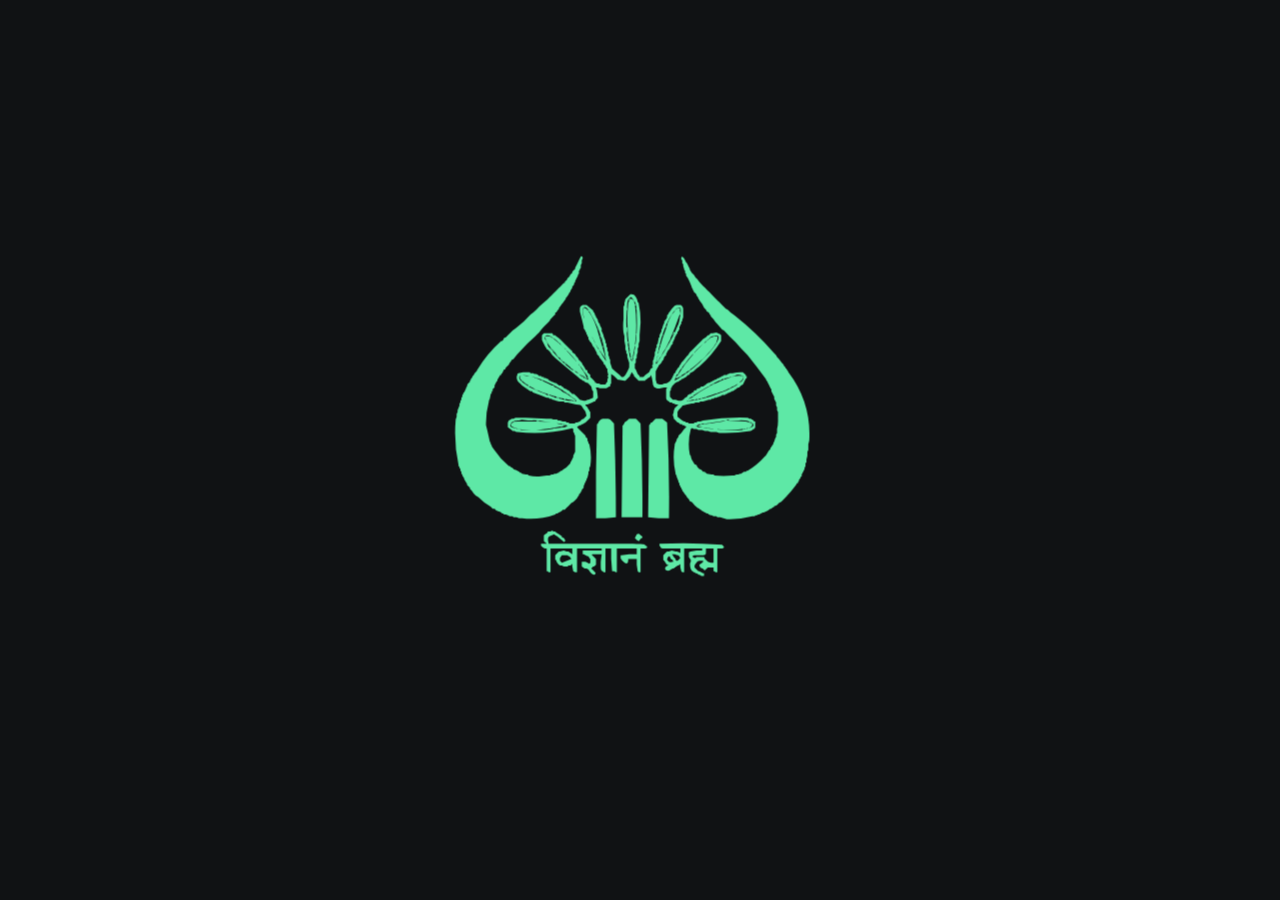
==== index.html @ 56d096f2 "Added Website Code" ====
<!DOCTYPE html>
<html lang="en">
  <head>
    <meta charset="utf-8" />
    <meta
      name="viewport"
      content="width=device-width, initial-scale=1, minimal-ui"
    />
    <meta
      name="description"
      content="Titiksha 2023, J&K's Biggest Technology and Science event in SMVDU Katra."
    />
    <meta
      name="keywords"
      content="titiksha, Titiksha, smvdu, techfest jammu, techfest smvdu"
    />

    <meta property="og:site_name" content="Titiksha 2023" />
    <meta
      property="og:image"
      content="https://titiksha.tech/files/images/titiksha_home.png"
    />
    <meta property="og:url" content="https://titiksha.tech/" />
    <meta
      property="og:title"
      content="Titiksha 2023 | SMVDU Katra Technology and Science Fest"
    />
    <meta property="og:type" content="Titiksha event" />
    <meta
      property="og:description"
      content="Titiksha 2023, J&K's Biggest Technology and Science event in SMVDU Katra."
    />

    <meta name="theme-color" content="#101214" />
    <link rel="shortcut icon" href="files/images/favicon.ico" />
    <link rel="icon" type="image/png" href="files/images/favicon-android.png" />
    <link
      rel="apple-touch-icon"
      sizes="180x180"
      href="files/images/favicon-apple.png"
    />

    <title>Titiksha 2023 | SMVDU Katra Technology Fest</title>
    <link
      rel="preload"
      href="files/fonts/norwester.woff"
      as="font"
      type="font/woff"
      crossorigin
    />
    <link
      rel="preload"
      href="files/fonts/montserrat.woff"
      as="font"
      type="font/woff"
      crossorigin
    />
    <link rel="stylesheet" href="files/css/index.css" />
  </head>

  <body>
    <div class="lines">
      <div class="line"></div>
      <div class="line"></div>
      <div class="line"></div>
    </div>
    <svg
      id="clip-paths"
      width="0"
      height="0"
      version="1.1"
      xmlns="http://www.w3.org/2000/svg"
      xmlns:xlink="http://www.w3.org/1999/xlink"
    >
      <g></g>
    </svg>
    <div id="page">
      <header>
        <div id="header-content">
          <div id="header-logo">
            <svg
              id="logo"
              xmlns="http://www.w3.org/2000/svg"
              width="120"
              height="110"
              viewBox="0 0 110 110"
            >
              <path
                d="M116.334,46.7723c5.8-5.6,11.5-11.3,17.3-16.9-14.3,0-28.6-.2-42.9,0-3.2,0-6.4.2-9.6.1a12.8363,12.8363,0,0,0-8.7,2.6,12.0112,12.0112,0,0,0-4.2,8.4,11.39,11.39,0,0,0,3.9,9.3,13.3058,13.3058,0,0,0,4.5,2.5,19.7831,19.7831,0,0,0,5.4.5h25.8a3.6727,3.6727,0,0,0,1.8-.1,5.8449,5.8449,0,0,0,1.4-1.3c.6-.6,1.2-1.1,1.7-1.7A38.9613,38.9613,0,0,0,116.334,46.7723Zm51.5-16.3a12.25,12.25,0,0,0-1.9.2,10.6792,10.6792,0,0,1,2.5-.3h-29a13.1042,13.1042,0,0,0-2.8,0c-.7.1-1.1.7-1.5,1.2-.6.7-1.3,1.3-2,2-3,2.9-6,5.9-9,8.9s-6.1,6-9.2,9.1a12.6062,12.6062,0,0,0-2,2,4.8688,4.8688,0,0,0-.2,2.1v60.7a2.7686,2.7686,0,0,1,.1-.9,16.32,16.32,0,0,0,.3,4.4,10.1632,10.1632,0,0,0,1.6,3.7,12.27,12.27,0,0,0,5.9,4.9,11.6015,11.6015,0,0,0,13.7-4.7,13.6867,13.6867,0,0,0,1.8-9.3,13.5523,13.5523,0,0,1,.2,2v-61.6c0-.8-.1-1,.8-1,2,.1,4,.1,6,.1h21.5a18.6631,18.6631,0,0,0,6.7-.5,12.206,12.206,0,0,0,7.2-6.7C181.634,38.9723,175.934,30.4723,167.834,30.4723Z"
                transform="translate(-67.7152 -29.2835)"
                fill="white"
                fill-rule="evenodd"
              />
            </svg>
          </div>
          <h1>
            Titiksha 2023 <br /><span style="font-size: medium"
              >SMVDU Katra Technology Fest</span
            >
          </h1>

          <div id="contact">
            <a
              title="Titiksha Facebook"
              href="https://www.facebook.com/1560654100822825"
              aria-label="Facebook"
              id="facebook"
              ><svg viewBox="0 0 9.3 18" xmlns="http://www.w3.org/2000/svg">
                <path
                  d="M2.1,9.9v8H6v-8h2.7l0.6-3.3H6V4.2c0-0.4,0.3-0.7,0.7-0.8c0,0,0,0,0.1,0h1.9V0H5.1c-1.6,0.2-2.9,1.5-3,3.1v3.4
              H0v3.4L2.1,9.9z"
                  fill="white"
                /></svg
            ></a>

            <a
              title="Titiksha Twitter"
              href="https://twitter.com/titiksha_SMVDU"
              aria-label="Twitter"
              id="twitter"
              ><svg viewBox="0 0 42 36" xmlns="http://www.w3.org/2000/svg">
                <path
                  d="M40.885 5.917a16.098 16.098 0 0 1-4.7 1.315 8.35 8.35 0 0 0 3.598-4.62 16.18 16.18 0 0 1-5.196 2.026A8.094 8.094 0 0 0 28.614 2c-4.52 0-8.183 3.74-8.183 8.353 0 .655.073 1.293.213 1.904-6.8-.348-12.83-3.674-16.866-8.728a8.447 8.447 0 0 0-1.108 4.2 8.397 8.397 0 0 0 3.64 6.952 8.024 8.024 0 0 1-3.707-1.045v.105c0 4.047 2.82 7.423 6.563 8.19a8.035 8.035 0 0 1-3.695.144c1.042 3.32 4.064 5.734 7.645 5.8A16.206 16.206 0 0 1 1 31.337a22.818 22.818 0 0 0 12.544 3.754c15.05 0 23.282-12.73 23.282-23.768 0-.362-.008-.723-.024-1.08a16.82 16.82 0 0 0 4.083-4.325z"
                /></svg
            ></a>

            <a
              title="Titiksha Instagram"
              href="https://www.instagram.com/titiksha_smvdu/
            "
              aria-label="Instagram"
              id="instagram"
              ><svg viewBox="0 0 18 18" xmlns="http://www.w3.org/2000/svg">
                <path
                  d="M14.4,9c0,3-2.4,5.4-5.4,5.4S3.6,12,3.6,9c0-0.4,0-0.7,0.1-1H0v7.2C0,16.7,1.3,18,2.8,18c0,0,0,0,0,0h12.4
              c1.6,0,2.8-1.3,2.8-2.8V7.9h-3.7C14.4,8.3,14.4,8.6,14.4,9z M15.2,0H2.8C1.3,0,0,1.2,0,2.8c0,0,0,0,0,0v3h4.6c1.7-2.5,5.1-3,7.6-1.3
              c0.5,0.4,0.9,0.8,1.3,1.3H18v-3C18,1.3,16.7,0,15.2,0C15.2,0,15.2,0,15.2,0z M16.6,3.5c0,0.3-0.2,0.5-0.5,0.5h-1.5
              C14.3,4,14,3.7,14,3.5V2c0-0.3,0.2-0.5,0.5-0.5h1.5c0.3,0,0.5,0.2,0.5,0.5L16.6,3.5z M12.3,9c0-1.8-1.5-3.3-3.3-3.3S5.6,7.2,5.7,9
              c0,1.8,1.5,3.3,3.3,3.3C10.8,12.3,12.3,10.8,12.3,9C12.3,9,12.3,9,12.3,9z"
                /></svg
            ></a>

            <a
              title="Mail Titiksha"
              href="mailto:titiksha@smvdu.ac.in"
              aria-label="email"
              id="email"
              ><svg viewBox="0 0 42 36" xmlns="http://www.w3.org/2000/svg">
                <path
                  d="M3.025 5.255A1.99 1.99 0 0 1 4.003 5h33.994c.354 0 .688.093.977.256L21 18.5 3.025 5.255zm-1.002 1.45c-.015.098-.023.2-.023.302V18.28v-5.636 17.35C2 31.1 2.902 32 4.003 32h33.994A2.005 2.005 0 0 0 40 29.993v-17.35 5.638V7.008c0-.103-.008-.204-.023-.303L21 20.687 2.023 6.704z"
                /></svg
            ></a>
          </div>
        </div>
      </header>
      <div id="content">
        <section id="articles">
          <h2><a title="Events Page" href="event.html">Events</a></h2>
          <br />
          <h2><a title="Team Titiksha" href="team.html">Team</a></h2>
          <br />
          <h2><a title="About Titiksha" href="about.html">About</a></h2>
          <br />
          <h2>
            <a title="Titiksha Gallery Page" href="gallery.html"
              >Gallery</a>
          </h2>
          <br>
          <h2>
            <a title="Contact Team Titiksha" href="contact.html">Contact</a>
          </h2>
          <br />
        </section>
      </div>
    </div>
    <div class="footer">
      <a
        title="SMVDU"
        style="position: absolute; bottom: 4vh; right: 1.7vw"
        aria-label="smvdu"
        href="https://www.smvdu.ac.in"
        ><svg
          width="130"
          height="115"
          viewBox="0 0 373.7947 337.3923"
          xmlns="http://www.w3.org/2000/svg"
        >
          <path
            d="M298,316a514.9894,514.9894,0,0,0-66-1v2l1,1c0,2,2,2,12,2h9v5l-1-1h-1l-1-1h-2l-4-1-3,1h-2l-1,1-1,1-1,1-1,1v5l1,1,2,3,1,1h1v1l-2,1-1,1v2q3,3,6,0l2-1h1l1-1h1v-1h1l1-1h1l1-1c1-1,1,0,1,3l1,4,1,1h2V320h19v2h-6l-6,1-2,1v5l2,3v2c-2,2,0,10,2,10l1,1h1l1,1h1l3,2h1l1,1h3v-3h-1l-4-2h-1l-1-1-3-3v-2l1-2,1-1c1-2,3-2,5-2h2v1l-1,1-3,2a4.3016,4.3016,0,0,0,4,4v1h1v1h1l3-3h6v4h1l1,1h2V320h3q6,0,3-3Zm-52,18c-3,1-5,0-5-1l-1-1c0-3,3-5,3-3l1,2,2,1v1l1,1Zm6-2-1,1h-1l-1-1v-1l-1-1-1-1-1-2-1-1h3l3,1h1l2,3Zm37-4v7h-3l-3-1-1-1-2-2-1-2h-8l-1,1h-1l-2-1c0-2,0-2,7-2s7,0,7-4v-3h8ZM175,288H165V240l1-51,1-1,1-2,1-1,1-1,2-1h6l2,1,1,1,2,2,1,1q2.0637,49.4728,2,99Zm38,21-2,2c0,2-1,1-3,0l-2-2,1-2,1-2c2-1,2-1,4,1C214,307,215,309,213,309Zm29-21H231l-11-1,1-94v-3l1-1,1-2h1l2-2,1-1,1-1h7l5,4q2.7282,49.95,2,100ZM212,188q2.3176,49.4646,2,99H192l1-94v-3h1v-1l1-1v-1l3-2,1-1,1-1h7l1,1,3,3Zm5,129c0-2,1-2-51-2H115v-1c-1-3-1-6,1-7l5-2,1,1,2,1,6,5,1,1c2,0,2-2,0-4l-2-1v-1l-3-2-3-2-1-1h-2l-1-1-2,1h-3v1l-4,3v6l1,1,1,1,1,1h-6v2l2,2,2,1h2v24h1l1,1h2V320h23v6l-3-2-1-1h-2l-3-1-4,1h-1l-1,1-2,2-1,1v5h1c0,2,3,6,5,6h1l2,1h4l1-1h2l1-1,1-1v3l1,5,2,1h2V320h26v2H151v4h1l2,1,2,1h1l1,2,1,1v4l-1,1-2-1-2-1h-4v5l3,2h2l2,1,2,3c3,3,4,3,5,2s1-1-2-4l-2-2,1-1,1-1h1l2-2v-6l-4-4c-1-1-1-1,4-1h6l-1,8c0,9,0,9,2,10l1,1h2V320h6v11l1,13h2l2,1h1V320h21v6h-8l-8,1h-1v4h1v1l2,2c3,3,5,2,5-2v-1h9v6l1,7,1,1h2V320h3q6,0,3-3Zm-88,18-1-1-1-1v-3l2-3h6l1,1h1l2,3ZM368,134l-1-2-1-1v-1h-1v-1l-1-1-1-1v-1l-2-2-3-4-2-2-1-2-2-2a314.9947,314.9947,0,0,0-42-40l-4-3-3-3-2-1-4-4-2-2-1-1-1-1q-4.1776-3.8182-8-8a19.9983,19.9983,0,0,0-3-3l-1-1-2-2-2-2-1-1-1-1a24.0025,24.0025,0,0,1-4-5l-2-2a33.0077,33.0077,0,0,0-2-3l-1-1-1-1-2-3V25l-3-6-1-1-2-4-2-2-1,1v2l1,1v3l1,1v2l1,3v1l1,1v2l1,1v2l2,3q2.2,4.4082,4,9v1l1,1v1l1,1v1l1,1,1,1,1,1v1l1,1,1,2v1h1v1l3,4,2,4,1,1,1,1,1,2,2,1,1,2,1,1v1l2,2,1,1,2,3,2,2,5,6,2,1a167.0382,167.0382,0,0,0,12,12q6.2332,7.243,13,14,9.8718,12.213,19,25l1,2,1,1v1l1,1v1l1,1v1l1,1v1l1,1v2l2,4,1,2v2l1,2,1,2v3l1,2v3l1,2v8a34.997,34.997,0,0,1-1,10v4l-1,2v2l-1,2-1,3-1,2v1l-1,1-1,2-1,1v1l-2,2-1,2-2,3-1,1a73.9989,73.9989,0,0,1-18,15h-1l-1,1h-2l-3,2h-1l-2,1h-2l-2,1h-2a88.9956,88.9956,0,0,1-19,0l-1-1h-2l-5-1-1-1h-1v-1h-2l-2-2-2-1-1-1-1-1-1-2-2-1-3-5-1-3v-1l-1-1a60,60,0,0,1,1-27l1-1h1l1,1h3l2,1h4l3,1h3l3,1h6l3,1a163.9951,163.9951,0,0,0,33-2l2-1,1-1h1l1-2v-6h-1l-1-1-1-1h-1v-1h-2l-2-1a239.9954,239.9954,0,0,0-47,3l-3,1h-3l-1,1h-2l-1,1h-5l-1-1h-2l-1-1h-1l-2-1-5-4v-5l1-2,1-1,1-1,2-2v-1h1l4-1,5-1h2l2-1h4l1-1h3l6-2h2l1-1h2l1-1h2l2-1h1l1-1h1l1-1h3l1-1h1l1-1h1l1-1h1l1-1h1l2-1,1-1h1v-1h1l1-1h1l2-2,2-1,3-6,1-1v-2h-1v-1l-1-1-1-1-1-1a33.9978,33.9978,0,0,0-11,1h-3l-1,1h-1l-1,1h-3l-1,1h-1l-1,1h-1l-1,1h-1l-3,2h-1l-1,1h-1l-1,1h-1l-1,1h-2v1h-1l-1,1-3,2h-2l-1,1-1,1h-1l-2,1v1h-2l-1,1v1h-1l-1,1-1,1h-1l-2,1-1,2-2,1-2,2-2,1h-3l-3-1h-3l-1-1-1-1-1-1v-6l1-1v-2l1-1v-1l1-1,1-1,1-1,1-1,2-1h1l1-1,2-1,1-1h1l1-1,2-1,1-1,1-1h1l1-1v-1l2-1,2-1,1-1,1-1,1-1,3-2a126.9986,126.9986,0,0,0,23-27V95l-1-1-4-2-4,1h-2l-1,1-1,1h-1l-1,1-1,1-3,2-2,2-4,4-6,6-2,2-2,3-1,1-4,5-1,1-1,1a10.0013,10.0013,0,0,1-1,2l-1,1v1l-1,1-1,1-1,2-1,1v1l-1,1-1,1v1l-1,1v1l-1,1v1l-1,1c-1,2-4,4-6,4h-1l-2,1h-3l-3-1v-1l-1-3v-9l1-2,1-2,1-1v-1l1-1,1-1,1-1,1-2,1-1,1-3,1-1,1-1v-1l1-2,1-2,1-1,1-1v-1l1-1v-1l1-1,1-1v-2l1-1v-1l1-1V98l2-4,1-1V91h1V90l1-1V86l1-1V84l1-1V81l1-1V79l1-3V67c0-2-2-4-3-4h-4l-2,1-1,1-1,1-1,1-2,3-1,1-1,2-1,1v2l-1,2-1,1v1h-1v2l-1,2-1,3v1l-1,1v2l-1,2-1,2v2l-1,1v1l-1,5-1,1v3l-1,1v2l-1,2v3l-1,3v1l-1,2v4l-1,1,1,2-2,1-1,2-1,2-4,3-1,1-1,1h-4v-1l-1-1-1-1-2-5-1-1v-5l1-1v-4l1-1v-3l1-3v-4l1-2v-3l1-3V95l1-13a95.9971,95.9971,0,0,0-2-21l-1-1c0-3-3-8-5-8h-1l-1-1v1h-1l-4,4-1,1q-.4173,2.02-1,4v2l-1,2V78a60.9993,60.9993,0,0,0,0,14l1,4v5l1,5v4l1,2v2l1,1v3l2,6v5a54.0064,54.0064,0,0,1-4,8l-1,1-1,1h-2l-1-1-1-1q-4.0807-3.4066-8-7l-2-6v-3l-1-2v-1l-1-2v-3l-1-2v-3l-1-1v-3l-1-1v-2l-2-5V95l-1-2V92l-1-1V88l-1-2-1-2V83l-1-1-1-2V79l-1-2-1-1V75l-1-1V73l-1-2-1-1V69l-1-1-5-4-1-1h-4c-2,1-3,2-3,4v3q2.1105,7.9719,4,16v2l1,1,1,2,1,2v1l1,1v1l1,1v2l2,3,1,1q.93,2.0343,2,4l1,1,1,2,1,2,1,2v1l2,2,1,2,1,1,3,4v1l1,1,1,1v1l1,1v1h1v3l1,4-1,1,1,1-1,3v2l-1,1-1,2h-5l-2-1h-2l-1-1h-1v-1l-3-3-2-2v-2l-1-1-1-1-1-1v-2h-1l-1-1-1-2-2-3-1-2-2-2-1-1-1-2-1-1-1-1-1-2-3-2v-1l-2-2q-5.1131-4.8856-10-10a21.9956,21.9956,0,0,0-5-4l-1-1h-2l-1-2h-9l-1,1-1,1v5l1,2,2,4,1,2,1,1v1h1l1,1,1,1,3,4,2,2,1,1q11.8741,10.15,24,20l2,2,2,1,1,1h1l1,1,2,1h1l1,1,3,3,1,4,1,1v7l-5,2h-1l-2,1h-2l-4-1-2-2-1-1-2-2-1-1h-2l-1-1-1-1-1-1-1-1h-1l-1-1-3-1v-1l-2-1-1-1h-2l-1-1h-1v-1l-3-1-2-1h-1l-1-1h-1l-1-1-1-1h-1l-1-1h-2v-1h-2l-1-1h-2l-1-1-2-1h-2l-1-1H96l-1-1H88l-5,1-1,1v1c-1,1-1,5,1,7l1,1,1,1,2,2,3,2,1,1h1v1h1l1,1,2,1h2v1l2,1q6.5651,2.3274,13,5h2l1,1h2l1,1h1l3,1,3,1h5l1,1h3l9,2c4,0,6,1,6,2l2,3,1,1,1,2,1,4-3,3-2,1-1,1-1,1-3,1h-2v1h-6l-1-1h-2l-1-1h-3l-3-1h-2l-1-1h-4l-2-1h-5q-10.9989-.5231-22-1H80l-2,1H76l-1,1-2,1-1,2v5l4,3,1,1h2l2,1h1a163,163,0,0,0,58-4l1,1v3l1,1v1l1,2v17l-2,4v2l-1,1v1l-1,1v1l-1,1v1l-1,1a25.0011,25.0011,0,0,1-7,6l-1,1h-1l-1,1h-1v1h-1l-2,1h-2l-1,1h-2l-2,1h-3l-8,1a36,36,0,0,1-11-1l-1-1H91l-4-1-1-1H85l-1-1-4-2H79l-1-1-1-1-2-1-1-1H73a87.9994,87.9994,0,0,1-16-18l-2-3v-1l-1-1v-1l-1-2q-1.4843-6.5037-3-13l-1-4a86.9985,86.9985,0,0,1,3-25v-1l1-2,1-5,1-1v-2h1v-2l1-1,1-1v-2l2-4,1-1v-1l3-5h1v-1l1-1,2-4h1l1-2,3-3,1-2,1-1,1-2,2-1a67.0121,67.0121,0,0,1,7-8,142.99,142.99,0,0,1,16-16l2-2,2-2q1.8774-2.5956,4-5l2-2,3-3,2-2,1-2,3-3,1-1,1-1V71h1l2-3,1-1V66l1-1,2-3,1-1,2-3,1-1V56l1-1,2-3,1-2,1-1V48l2-3V43h1l1-2V40l1-1V38l1-2,2-4V31l1-1V27l1-1V25l1-1V21l1-2V16l1-2c0-2-1-3-2-2l-2,4-1,2-1,2-1,2-1,2v1l-1,1-2,2v1l-1,1-1,1-1,2-2,2-1,2c-2,1-2,2-2,3h-1l-1,1-3,3-1,1-3,3-3,3-2,2-2,2-2,2-7,6-2,2-3,3a47.9928,47.9928,0,0,1-6,5A104.9955,104.9955,0,0,1,81,87l-1,1-3,2-2,2-3,3-2,2-2,1-1,2-1,1H65a131.002,131.002,0,0,0-25,30l-1,2-2,2-1,2-1,1-1,2-1,1v1l-1,1v1l-1,1-1,1-1,2v1l-1,1v1l-2,4-1,1v1l-1,1v2l-1,1v2l-1,1v2l-1,1v2l-2,5v2l-1,2v3l-1,3a160.9986,160.9986,0,0,0,3,48v1l1,1v1l1,1v2l1,1v2l1,1v1l2,3v1l3,5v1l3,3v1l2,2,2,3,2,2,3,2a56.0017,56.0017,0,0,0,13,10l1,1,1,1h2l1,1,1,1h1l1,1h1l2,1,1,1h1l1,1h2l2,1,2,1h3l1,1h3l3,1h3a75.999,75.999,0,0,0,35-4l1-1h2v-1h1l2-1,1-1,1-1h2l1-1,1-1,2-2,2-2,1-1,2-1,2-2,2-2,1-2,1-1v-1l1-1,1-1v-1l1-1v-1l1-1,1-1v-2l1-2v-1l1-1v-1l1-1v-1l1-2,1-4v-2l1-1v-3l1-2a60.0008,60.0008,0,0,0-1-23l-1-1v-1l-1-2v-2l-1-1-1-1v-1l-1-1-8-8,1-1,2-1h1l1-1h1l1-1,2-1,4-4,1-1v-6l-1-1v-1l-1-1-1-2-2-2v-1h2l5-2,2-1h1l1-2,1-1,1-1-1-8-1-2v-1h2l2,1q2.5-.0645,5,0h2l3-2h1v-2l1-1V136l3,2,3,3,1,1h1l6,1h1l5-5v-1l1-1v-1l1-1,1,2,1,1v1l5,5h7v-1h1l1-1,1-1,2-1,1-2,1,3,1,6v1l1,2c0,1,5,3,7,2l4-1h3l-1,2v9c0,2,1,3,3,4l1,1h2l1,1h1l2,1c3,0,3,0,2,1l-2,2-1,1-1,3v1l-1,3,1,3v1l1,1,3,3h1l1,1,1,1h2v1h2l1,1h1v1a23,23,0,0,0-5,6l-2,2-1,1v1l-2,3v1l-1,2-1,2v1a76.0007,76.0007,0,0,0,1,30v1l1,1v1l2,5v1l1,1v2l1,1v1l1,1v1l1,1v1l1,1,2,3,1,1,1,2,2,2,1,2,2,1,1,1a23.0026,23.0026,0,0,0,5,5l2,1,1,1h1v1h1l1,1,2,1,2,1h1l1,1,2,1h1l2,1h3l1,1h3l7,2a92,92,0,0,0,27-3h2l2-1h1l1-1h1l4-2h1l4-2,3-2h1l1-1,2-1v-1h1l2-1,1-1,1-1,2-1,1-1a128.0007,128.0007,0,0,0,15-17l1-2h1v-1l1-1v-1l2-3v-1h1v-2l1-2,2-4v-1l1-2v-3l1-1v-3l1-4v-4l1-2v-6l1-4A109,109,0,0,0,368,134Zm-84.2559,59.248L283,193h-1l.0158.004c-.9961-.1513-1.99-.3207-2.9836-.4879l-.6679-.3339c1.542.2329,3.4105.5,5.6357.8178q2.324.3486,4.6227.6227l.2911.2911Q286.3248,193.6163,283.7441,193.248ZM291,194l.3834.1917c-.5685-.0578-1.1356-.1288-1.7036-.1917H291l-.478-.1594q.7677.0836,1.53.1594Zm31.5,0-1.1667.3333L322,194h-2v.7143L319,195a190.98,190.98,0,0,1-26-.6539v-.2539c11.8541,1.1037,22.6505.7725,29.6718-.764L322,194ZM276,189l2-1h4l.3169-.1584q1.616-.1884,3.23-.3887L285,188l1.2676-.6338Q294.1586,186.3576,302,185l3-1c-1,1,2,1,7,1a46.9774,46.9774,0,0,0,6.1627-.2257L322,185c6,1,9,2,9,5,0,1-1,2-5,3l-2.8.8.7844-.7844.0613-.0156H326c2.13-.8522,3.3451-1.8855,3.7374-2.8687l-.1593.08c.82-1.721-1.37-3.3428-6.5781-4.2109l-20-1h-1l-3,1-14,2-5,.7143V188l-2,1c-1.0329.2582-1.93.4827-2.6828.6828Zm-5,1.1323V191h1l-.9022-.9022c.0359-.01.0795-.017.1192-.0255l1.283.4277-.5-.5,2-1h1v.7682a8.3334,8.3334,0,0,0-2.2585.8123L272.5,190.5l.1585.1585c-.3628.43,1.01.7865,4.5266,1.3415H277l.2051.2051c-.4012-.0714-.8042-.131-1.2051-.2051h-3C270.6484,191.2161,270.1466,190.4346,271,190.1323ZM281,160.96c-1.3268.37-2.6586.7233-4,1.04-2.4579.6048-4.9445,1.078-7.447,1.447L270,163h-1l-1.4457.7228c-.85.1036-1.701.201-2.5543.2772q-.6969.1741-1.3048.3048L264,164c-.3918,0-.7118,0-.9716-.0071L267,163c1.6748-.2333,3.3408-.517,5-.8328V163l2-1h-1.0974c1.2628-.2521,2.5184-.5367,3.77-.8364L275,162h2v-.9167c.5458-.1326,1.0929-.26,1.6364-.4015L278,161h1l.5771-.5771c.475-.1286.95-.2579,1.4229-.3934ZM315,146l-1,1-1,1a90.9991,90.9991,0,0,1-23,10q-4.401,1.6829-8.9438,2.9438L282,160h-.8935q4.5091-1.2962,8.8935-3l3-1,6-2a96.6029,96.6029,0,0,0,11.3671-5.3671L310,149l8-5-1.9059.953c2.9588-2.2326,4.5213-4.18,4.3715-5.4874l.2942.2942C320.8443,141.83,318.7828,144.4869,315,146Zm5-8a2.56,2.56,0,0,1,.7437,1.6156l-.4453-.668a1.3766,1.3766,0,0,0-.11-.1648l-.7843-1.1766A2.3648,2.3648,0,0,1,320,138Zm-11,.5335c.6658-.1813,1.3361-.3452,2-.5335l2-1c.8029-.8029,4.18-.3159,6,.4246V138l.0854.0854A14.6481,14.6481,0,0,0,313,138a38.9762,38.9762,0,0,0-4,.8735ZM262,163l2-2,2-1,2-1v-.6752q7.5391-4.9434,15.42-9.3248H284l2-1-1.9572.6524Q291.3913,144.5834,299,141c2.7664-.6,5.5135-1.2815,8.2511-2H308.52a38.9788,38.9788,0,0,0-5.52,2c-14,5-27,12-37,20-.92.46-1.6732.8643-2.2757,1.2184.37-.3394.7939-.7366,1.2757-1.2184a25.3063,25.3063,0,0,0-3.0992,2.0992Zm-1,1,.2813-.2812c-.4731.6412.1391.808,1.7187.5026v.2252a7.68,7.68,0,0,1-2,.1918Zm18.6344-61.4516c.6458-.57,1.2877-1.1441,1.9431-1.7034l-.4593.9185Q279.948,102.77,278.8,103.8ZM269,113l1-1,.2029-.4059c.76-.7949,1.5368-1.5741,2.3141-2.3526L273,109l.2451-.49q2.3465-2.3191,4.7869-4.5418L276,106c-2.7015,2.7015-3.5687,3.57-2.0051,2.3143q-2.8335,2.7851-5.51,5.7168C268.6563,113.6874,268.8259,113.3426,269,113Zm-.9481.8961L268,114l-.6879.6879C267.5546,114.42,267.8076,114.1622,268.0519,113.8961ZM249,139l1-2,1-1v1l1-2,1-2,2-3v1l1-2v-.4825A24.98,24.98,0,0,1,258,126q4.2651-5.7117,9.0371-11h.5692a145.9905,145.9905,0,0,0-16.8737,23H250l-1,1c0,1.4118.499.8293,1.1438.0135-.3842.66-.77,1.32-1.1438,1.9865,1.6669-.9173,3.3077-1.8787,4.9326-2.8652L253,140l1-1,2-1h-1.8437q4.5378-2.7672,8.8437-5.8854V133l2-2-1.4675.7338Q267.8968,128.54,272,125q2.6794-2.4851,5.2851-5.0468L275,123c2.9593-3.0333,5.8062-6.1727,8.5771-9.3784Q285.3035,111.8252,287,110a35.463,35.463,0,0,0,4.1555-6.1555L292,103v-.9149c1.1992-2.7693,1.5381-5.0089,1-6.0851h-3c-.3926.1442-.78.3-1.1634.4653L285,98h.8858A23.0033,23.0033,0,0,0,282,101c0-.1687,0-.3375,0-.5062.9919-.84,1.9866-1.678,3-2.4938,0-1.0737,2.3057-2.1414,4.5962-2.5962L289,96h1v-.6737c1.833-.3051,3.5685-.1893,4,.6737,1.323,1.9845-.87,6.6023-5.39,12.3905L288,109l-.2158.4317A111.7892,111.7892,0,0,1,280,118a73.0063,73.0063,0,0,1-6,6,129.9984,129.9984,0,0,1-26,19Zm-15.8531-20.44q-.2482.3952-.4966.79L231,121l2-3,.5-.5ZM232,105.5806V106l1-1h-.8624A125.9906,125.9906,0,0,1,236,92c.726-1.6851,1.38-3.3989,2-5.1252V87l1-1V85l-.5334.5334c.1749-.5122.3679-1.018.5334-1.5334l1-2a65.8822,65.8822,0,0,1,5.369-9.738L245,73l1.87-2.8045c.1014-.129.2008-.2427.3016-.3668L249,68l.1708-.3416a10.4058,10.4058,0,0,1,1.7485-1.3473A15.1951,15.1951,0,0,0,249,68a6.9106,6.9106,0,0,1,3.4145-2.2286,1.1214,1.1214,0,0,0-.2545-.0048A2.2068,2.2068,0,0,1,254,66c.6487,1.2973.4521,5.5413-.3094,10H253v1l.6256-.6256A48.1777,48.1777,0,0,1,252,83a62.9853,62.9853,0,0,0-3,7c-.3256.67-.6713,1.3306-1.0018,1.9985C247,91.0018,246.9993,92.0013,246,94l-1,2,2.9922-3.99c-1.893,3.8243-3.85,7.6161-5.9024,11.355L241,105l.3988-.3988q-3.7721,6.7939-7.8926,13.3865L234,117l2-4-1.8448,2.7672Q235.4743,113.324,237,111l1-1.5v.5l1-2q1.761-3.5939,3.4127-7.2382L242,102l2-4-.6243.6243Q248.7564,86.5448,253,74l1-1a12.5145,12.5145,0,0,0-.0673-1.7981L254,71l-.9219-3.6875A4.47,4.47,0,0,1,254,69c0-3-2-4-5-1l-1.8355,2.7533q-.6746.7131-1.2826,1.4829L246,72l-1,1-1,2c-.67,1.2579-1.2758,2.5467-1.8492,3.8492L242,79v.2081c-.3474.804-.69,1.6095-1,2.4285V81l-1,2,.8044-.8044A56.9912,56.9912,0,0,0,239,88a185.9773,185.9773,0,0,0-7.3493,22.3493L231,111c0,.5739.001,1.1446.19,1.1516q-.3049,1.2206-.593,2.4453l-.3206-.3206Q230.9852,109.8974,232,105.5806ZM230,116v1l.08-.16q-.1963.8821-.383,1.7662l-.3639.7276Zm-1,5,.2-1h.2108c-.1363.6668-.2818,1.3315-.4108,2v2l3.3942-4.2427Q230.7213,122.3939,229,125h-1Zm-53.5281-1.5281c.0087.0557.0164.1114.025.1671q-.0419-.1125-.0833-.2254ZM152.6188,77.6188l.13.13q.1792.5944.3777,1.1981Q152.87,78.2838,152.6188,77.6188Zm3.13,7.8551c.0846.1748.1647.3531.2512.5261l.1061.3184C155.9873,86.0368,155.8667,85.756,155.7488,85.4739ZM155,68c-.33-.33-.5913-.5876-.826-.8134a7.4244,7.4244,0,0,1,2.6411,2.4839A9.9984,9.9984,0,0,0,155,68Zm6.74,30.74c-.3151-.6484-.6355-1.2941-.9451-1.9451l.0915.0915c.3761.7.7424,1.4049,1.1095,2.1095ZM167,109q-1.1474-2.1156-2.2527-4.2527L165,105l-1-2v.2782q-1.0174-1.9935-2-4.0041v-.27c1.0325,1.9821,2.04,3.9776,3,5.9963,1.171,1.8962,2.3854,3.7644,3.6194,5.6194Zm-1-21c-2.3769-7.923-6.0064-14.5774-8.9048-18H158c-1-2-5-4-6-4v1c-1.2718.6359-.9216,4.9141.5272,10h-.1449c-.1259-.3339-.2578-.6655-.3823-1q-.1952-.6834-.351-1.351L152,75l-.4815-.963C150.2267,67.9428,151.3814,63.2861,155,66l2,2,5,9q1.2106,2.114,2.2936,4.2936L164,81l1,2v-.2429A84.9931,84.9931,0,0,1,170,96v1l1,1,2,8c.4946,2.3262.9473,4.6608,1.3746,7H174l.46.46q.2813,1.5559.54,3.1157V117l.1069.2138c.0982.5954.2005,1.19.2944,1.7862h-.1406c-.47-1.3173-.9048-2.6468-1.2607-4Q169.9253,101.5222,166,88Zm9,34c-.2321-.4326-.4783-.8572-.7153-1.287L176,123l-.375-1.5A9.26,9.26,0,0,1,174,120l-1-2v.4186c-.2008-.3473-.4114-.6887-.6154-1.034L173,118l-1.2068-1.6092c-.2047-.3393-.4007-.6839-.6084-1.0214L170,113v.5066c-.3325-.52-.66-1.0431-1-1.5583v-.7605q2.889,4.3105,6,8.4665V120c.2311.4623.4016.8057.5135,1.0543l-.267-1.0683c.1272.1692.2508.3408.3786.51.1262.8347.2572,1.6686.3749,2.5045Zm-40.4332-10.7166q1.7138,1.7925,3.3861,3.6225L138,115l.3437.3437q3.2005,3.5431,6.2327,7.2327L144,122l.5,1-1.5-2-8-8.6667L134,111Zm-6.7458-6.736-.4558-.3039c-.2064-.2047-.4237-.3982-.6327-.6l-.2631-.3508C126.9193,103.7114,127.3752,104.1243,127.821,104.5474ZM154,140.5V140h-2a28.0046,28.0046,0,0,1-5-4,65.0018,65.0018,0,0,1-14-10,154.9957,154.9957,0,0,1-14.2458-14.4972L121,113l-1-1a13.5554,13.5554,0,0,0-2.7732-2.3292c-.7435-.8893-1.5032-1.7646-2.2268-2.6708l-1-2v-1l-2-4-1-1q0-6,6-3a34.9986,34.9986,0,0,1,7,5c.3157.284.6194.58.9332.8663L125,102l2,2,3,3,1,1,1,1-.709-1.0635c.7955.7931,1.5889,1.5877,2.37,2.3942L133,110l-1-1c.2344.2888.4788.5692.7143.8571L131,108c-5.1136-4.4744-8.59-7.7169-11.48-9.74L121,99l-1-1h-.86c-.1394-.0939-.2788-.1873-.4156-.2753L118,97l-1.7344-.5781A9.68,9.68,0,0,0,115,96h-3c-2.79,3.7195,9.9866,19.5425,26.2643,33H138l2,2-.4914-.9827Q140.7445,131.0187,142,132l2.8,1.8L147,136l2,1,2,1c-.3823-.3312-.7765-.6477-1.1693-.9659L156,141a86.9931,86.9931,0,0,0-5.0153-9.0153L151,132l-.0319-.0426Q150.014,130.46,149,129l-3-4,1,1-.5236-1.0471q3.4608,4.3648,6.6784,8.92L151,131l1,2,1.78,1.78c.7445,1.07,1.4964,2.1345,2.22,3.22l.5,2H156l.6667.6667L157,142ZM95,138H92l-4.2865-.7144A29,29,0,0,1,95,138Zm47.7116,26.7116L142,164h-1l.4252.4252c-.434-.1153-.8978-.2494-1.4252-.4252h-4a57.9926,57.9926,0,0,1-10-2.3259V161h1l-4-1,1,1h1l.5084.5084c-.503-.1691-1.01-.3254-1.5084-.5084h-2a68.0053,68.0053,0,0,0-7-3h-2l-1-1-5-2c-17.7412-6.1708-27.1364-15.3092-21.3335-17.333l-.3412.6824A1.4575,1.4575,0,0,0,85,140.2934V141l1,1-.2437-.4872c1.43,1.8374,4.3329,4.1464,8.1167,6.4872H93l1,1h1l-.801-.801c1.831,1.1188,3.8512,2.2409,6.008,3.3183-.099.0841.4319.5753,1.793,1.4827l3,1-2-1c-.304-.2027-.5814-.3793-.8423-.5409A83.9789,83.9789,0,0,0,114,157l1,1h1l-.5-.5,1.5.5q5.4459,1.7339,11,3.0762V162h1l-.9-.9q7.3769,1.7892,14.9,2.9h-1c2,1,2,0,1-1l-6.0667-4.2L136,158c-.3427-.175-.6749-.3693-1.0151-.5489L130,154l2.9142,2.3314c-1.3233-.7455-2.6319-1.5166-3.9142-2.3314l-1-1-5-3,.6085.6085q-1.5287-.8143-3.0679-1.6085H121l-1-1h-1.4371q-5.2015-2.62-10.5179-5H110l-3-1,.9651.9651q-3.41-1.52-6.867-2.9324L104,141l-2-1h-.9806q-1.9632-.8043-3.9408-1.5743A52.9843,52.9843,0,0,1,108,142a130.9895,130.9895,0,0,1,20,10l2,1,1,1,2,1,2,2h1l3,3C144.7011,163.2578,145.7567,165.1876,142.7116,164.7116ZM131,189c.3619.0724.69.1448,1,.2172v.5852c-.2452-.063-.5772-.13-1-.2029V189h-2l.8221.4111c-.7718-.1174-1.6969-.25-2.8221-.4111l-3-1-.1053-.0526C126.2637,188.2943,128.63,188.6575,131,189Zm-8.2174-1.2174.0235.0235c-.4667-.0809-.9348-.1522-1.4022-.2277C121.8635,187.646,122.3229,187.7151,122.7826,187.7826ZM79,186a14.93,14.93,0,0,0-2.4095,1.4641c.0971-.0417.2111-.0795.3161-.1193C75.35,188.3941,74.8589,189.8589,76,191a16.4023,16.4023,0,0,0,6,2.397v.403l-2-.6V193h-.6667L76,192c-2-1-2-3,0-5,2-1,3-2,8-2l2.7-.9,6.3.9a40.11,40.11,0,0,0,6.5955-.2591L104,185c4.5981.6978,9.201,1.3635,13.8018,2.0447A123.0074,123.0074,0,0,0,104,186h2l-3-1h-1l1,1H82a11.1948,11.1948,0,0,0-2.579.29L80,186Zm53,6q-4.6924.525-9.3679,1.1839L123,193h-2l-1.1788.5894c-2.9458.4353-5.8872.9-8.8212,1.4106H93a23,23,0,0,0-5,0H86l-3.3333-1H83l-.4858-.4858C87.504,194.5893,94.34,195,102,195a171.006,171.006,0,0,0,27-4c2.5-.5,3.75-.75,3.5-1h.5l-.7121-.7121a8.8672,8.8672,0,0,1,2.07.7121H134l-1,1,1.6329-.8165C135.3659,190.789,134.4219,191.3945,132,192Zm74.7575-87.7575-.6951.6951q.5922-4.4565.9391-8.9361l.5789.5789C207.366,99.14,207.0857,101.6941,206.7575,104.2425ZM207.6211,96h-.62c.0477-.623.0881-1.2465.1284-1.87l.5815.5815C207.68,95.1409,207.6556,95.5708,207.6211,96Zm-5.0658,26.2776.8627.4314C203.1752,122.9149,202.8763,122.8006,202.5553,122.2776ZM203.7841,122h-1.3793A7.5292,7.5292,0,0,1,202,121l-1-2q-1.0977-5.4751-1.8849-11H200l-1-1v.162q-.2994-2.1356-.5571-4.2761L199,104v-2l-.74-.74q-.601-5.4276-.9155-10.8816L198,93V87c-.4479-.4479-.6888-.4768-.8253-.2122-.1024-2.594-.1709-5.19-.1747-7.7878l.5625-10.125L198,68V66l-.3125.625L198,61c.5381-3.2288,1.6566-5.2852,2.8856-5.8856L200,56l-1,2,1.944-2.916c1.0381-.4663,2.1494.1028,3.056,1.916.178.178.3478.3562.512.5358L205,59l1,1-.8556-1.7112c1.4569,1.8717,2.2615,4.1488,2.62,8.4757L207,66l.8906,2.6718C207.9653,70.2091,208,71.9662,208,74a172.964,172.964,0,0,1-.1812,19.1812l-.67.67a160.9856,160.9856,0,0,0-1.0059-30.7077L207,64V63l-1-1c-1-4-3-7-5-5l-1,2-1,2a192.9931,192.9931,0,0,0,1.697,51H200l1,2v-.2795c.3115,1.7631.6392,3.524,1,5.2795,0,1.6885,1.4216,3.3672,1.8656,2.6486Q203.8291,121.8389,203.7841,122Zm1.908-10.6921q-.5293,3.0948-1.1709,6.1709L204,118c0,.5593,0,1.1177.1753,1.1521-.0618.282-.1121.5661-.1753.8479,0,.3645-.0153.6981-.043,1H203c.25-.25.5-1.5,1-4q1.2174-5.7655,2-11.5952V108l.5343-2.1373c-.2029,1.4659-.42,2.9294-.6607,4.39L205,112ZM126,118l1,1-1.3333-.6667c.11.2229.2261.4425.3333.6667l-.6667-.8333L125,118l-1-1,.6667.3333L122,114l3,3c.1151.22.2209.4451.3333.6667Zm4,4,1,1-1.3333-.6667L130,123l-1-1-1-1-1-2,2,2,.3333.6667Zm-12-13,1,2-1-1-2-2Zm38,32-2-1-3-2Zm171,46-1-1a4.0787,4.0787,0,0,1,3,1.5537V187l1,1v1l-.2905-.2905c.0105.0256.0259.05.0358.0753-.0173-.04-.0545-.0753-.075-.1145L329,188v-.0909A5.31,5.31,0,0,0,327,187ZM153,135l-1-2,3,5Zm46.4-75.6L199,61V60ZM127,192l2-1h3Zm203-2-.2626.1313a1.715,1.715,0,0,0,.0417-1.2506A3.3548,3.3548,0,0,1,330,190ZM166,87l1,2v1ZM87,144l-1-2,1,1Zm83-46,1,2-1-1Zm2,8,1,1v1l-1-1Zm29-50v1l-1.6,2.4L200,57ZM169,95l1,2-1-1Zm6.625,26.5-.1115-.4457C175.6437,121.3434,175.6922,121.5,175.625,121.5ZM306,151l2-1-3,2ZM75.2954,190.4647A2.1426,2.1426,0,0,0,76,191l1,1A6.5316,6.5316,0,0,1,75.2954,190.4647ZM290,146l-2,1,1-1Zm10-5h1l-1,1C299,142,298,142,300,141ZM290,96c1-1,1,0,0,0ZM89,145l4,3-2-1Q89.9518,146.0494,89,145Zm43,17,1,1h-1l-1-1ZM76.5905,187.4641c-1.2673.9749-1.7778,1.8875-1.5287,2.6107C74.5613,189.0585,75.0192,188.1373,76.5905,187.4641ZM302,153l3-1-5,2Zm-11,4,2-1h1ZM84,194l2,1-3-1Zm48-70,2,2-2-1-1-2Zm16,3,1,2-2-3Zm111-2c1-2,2-2,0,0Zm-117,8-2-2,2,1C144,134,144,134,142,133Zm117,2,2-1-2,2ZM120,159l1,1h-1ZM236,95l-1,1,1-2ZM99,151l3,2-2-1Zm197-8h-1l2-1C300,141,299,141,296,143ZM252.4145,65.7714C253.4169,65.6484,254,66.3857,254,68,253.5381,66.6143,253.0735,65.877,252.4145,65.7714ZM171,101v-1l1,4Zm71-23v1l-1,2Zm-90,61v1l-3-3Zm50-19-1-1v-1l1,1Z"
            transform="translate(-16.384 -11.6077)"
            fill="white"
            fill-rule="evenodd"
          /></svg
      ></a>
      <h5 style="position: absolute; color: white; bottom: 2vh; right: 2.1vw">
        <i class="far fa-copyright"></i>SMVDU KATRA
      </h5>
    </div>

    <svg
      id="page-stripes"
      class="full-size"
      width="100%"
      height="100%"
      version="1.1"
      xmlns="http://www.w3.org/2000/svg"
      xmlns:xlink="http://www.w3.org/1999/xlink"
    ></svg>
    <div id="intro" class="full-size">
      <div id="logo-container" class="full-size">
        <svg
          xmlns="http://www.w3.org/2000/svg"
          width="700"
          height="300"
          viewBox="0 0 484 440"
        >
          <path
                        d="M298,316a514.9894,514.9894,0,0,0-66-1v2l1,1c0,2,2,2,12,2h9v5l-1-1h-1l-1-1h-2l-4-1-3,1h-2l-1,1-1,1-1,1-1,1v5l1,1,2,3,1,1h1v1l-2,1-1,1v2q3,3,6,0l2-1h1l1-1h1v-1h1l1-1h1l1-1c1-1,1,0,1,3l1,4,1,1h2V320h19v2h-6l-6,1-2,1v5l2,3v2c-2,2,0,10,2,10l1,1h1l1,1h1l3,2h1l1,1h3v-3h-1l-4-2h-1l-1-1-3-3v-2l1-2,1-1c1-2,3-2,5-2h2v1l-1,1-3,2a4.3016,4.3016,0,0,0,4,4v1h1v1h1l3-3h6v4h1l1,1h2V320h3q6,0,3-3Zm-52,18c-3,1-5,0-5-1l-1-1c0-3,3-5,3-3l1,2,2,1v1l1,1Zm6-2-1,1h-1l-1-1v-1l-1-1-1-1-1-2-1-1h3l3,1h1l2,3Zm37-4v7h-3l-3-1-1-1-2-2-1-2h-8l-1,1h-1l-2-1c0-2,0-2,7-2s7,0,7-4v-3h8ZM175,288H165V240l1-51,1-1,1-2,1-1,1-1,2-1h6l2,1,1,1,2,2,1,1q2.0637,49.4728,2,99Zm38,21-2,2c0,2-1,1-3,0l-2-2,1-2,1-2c2-1,2-1,4,1C214,307,215,309,213,309Zm29-21H231l-11-1,1-94v-3l1-1,1-2h1l2-2,1-1,1-1h7l5,4q2.7282,49.95,2,100ZM212,188q2.3176,49.4646,2,99H192l1-94v-3h1v-1l1-1v-1l3-2,1-1,1-1h7l1,1,3,3Zm5,129c0-2,1-2-51-2H115v-1c-1-3-1-6,1-7l5-2,1,1,2,1,6,5,1,1c2,0,2-2,0-4l-2-1v-1l-3-2-3-2-1-1h-2l-1-1-2,1h-3v1l-4,3v6l1,1,1,1,1,1h-6v2l2,2,2,1h2v24h1l1,1h2V320h23v6l-3-2-1-1h-2l-3-1-4,1h-1l-1,1-2,2-1,1v5h1c0,2,3,6,5,6h1l2,1h4l1-1h2l1-1,1-1v3l1,5,2,1h2V320h26v2H151v4h1l2,1,2,1h1l1,2,1,1v4l-1,1-2-1-2-1h-4v5l3,2h2l2,1,2,3c3,3,4,3,5,2s1-1-2-4l-2-2,1-1,1-1h1l2-2v-6l-4-4c-1-1-1-1,4-1h6l-1,8c0,9,0,9,2,10l1,1h2V320h6v11l1,13h2l2,1h1V320h21v6h-8l-8,1h-1v4h1v1l2,2c3,3,5,2,5-2v-1h9v6l1,7,1,1h2V320h3q6,0,3-3Zm-88,18-1-1-1-1v-3l2-3h6l1,1h1l2,3ZM368,134l-1-2-1-1v-1h-1v-1l-1-1-1-1v-1l-2-2-3-4-2-2-1-2-2-2a314.9947,314.9947,0,0,0-42-40l-4-3-3-3-2-1-4-4-2-2-1-1-1-1q-4.1776-3.8182-8-8a19.9983,19.9983,0,0,0-3-3l-1-1-2-2-2-2-1-1-1-1a24.0025,24.0025,0,0,1-4-5l-2-2a33.0077,33.0077,0,0,0-2-3l-1-1-1-1-2-3V25l-3-6-1-1-2-4-2-2-1,1v2l1,1v3l1,1v2l1,3v1l1,1v2l1,1v2l2,3q2.2,4.4082,4,9v1l1,1v1l1,1v1l1,1,1,1,1,1v1l1,1,1,2v1h1v1l3,4,2,4,1,1,1,1,1,2,2,1,1,2,1,1v1l2,2,1,1,2,3,2,2,5,6,2,1a167.0382,167.0382,0,0,0,12,12q6.2332,7.243,13,14,9.8718,12.213,19,25l1,2,1,1v1l1,1v1l1,1v1l1,1v1l1,1v2l2,4,1,2v2l1,2,1,2v3l1,2v3l1,2v8a34.997,34.997,0,0,1-1,10v4l-1,2v2l-1,2-1,3-1,2v1l-1,1-1,2-1,1v1l-2,2-1,2-2,3-1,1a73.9989,73.9989,0,0,1-18,15h-1l-1,1h-2l-3,2h-1l-2,1h-2l-2,1h-2a88.9956,88.9956,0,0,1-19,0l-1-1h-2l-5-1-1-1h-1v-1h-2l-2-2-2-1-1-1-1-1-1-2-2-1-3-5-1-3v-1l-1-1a60,60,0,0,1,1-27l1-1h1l1,1h3l2,1h4l3,1h3l3,1h6l3,1a163.9951,163.9951,0,0,0,33-2l2-1,1-1h1l1-2v-6h-1l-1-1-1-1h-1v-1h-2l-2-1a239.9954,239.9954,0,0,0-47,3l-3,1h-3l-1,1h-2l-1,1h-5l-1-1h-2l-1-1h-1l-2-1-5-4v-5l1-2,1-1,1-1,2-2v-1h1l4-1,5-1h2l2-1h4l1-1h3l6-2h2l1-1h2l1-1h2l2-1h1l1-1h1l1-1h3l1-1h1l1-1h1l1-1h1l1-1h1l2-1,1-1h1v-1h1l1-1h1l2-2,2-1,3-6,1-1v-2h-1v-1l-1-1-1-1-1-1a33.9978,33.9978,0,0,0-11,1h-3l-1,1h-1l-1,1h-3l-1,1h-1l-1,1h-1l-1,1h-1l-3,2h-1l-1,1h-1l-1,1h-1l-1,1h-2v1h-1l-1,1-3,2h-2l-1,1-1,1h-1l-2,1v1h-2l-1,1v1h-1l-1,1-1,1h-1l-2,1-1,2-2,1-2,2-2,1h-3l-3-1h-3l-1-1-1-1-1-1v-6l1-1v-2l1-1v-1l1-1,1-1,1-1,1-1,2-1h1l1-1,2-1,1-1h1l1-1,2-1,1-1,1-1h1l1-1v-1l2-1,2-1,1-1,1-1,1-1,3-2a126.9986,126.9986,0,0,0,23-27V95l-1-1-4-2-4,1h-2l-1,1-1,1h-1l-1,1-1,1-3,2-2,2-4,4-6,6-2,2-2,3-1,1-4,5-1,1-1,1a10.0013,10.0013,0,0,1-1,2l-1,1v1l-1,1-1,1-1,2-1,1v1l-1,1-1,1v1l-1,1v1l-1,1v1l-1,1c-1,2-4,4-6,4h-1l-2,1h-3l-3-1v-1l-1-3v-9l1-2,1-2,1-1v-1l1-1,1-1,1-1,1-2,1-1,1-3,1-1,1-1v-1l1-2,1-2,1-1,1-1v-1l1-1v-1l1-1,1-1v-2l1-1v-1l1-1V98l2-4,1-1V91h1V90l1-1V86l1-1V84l1-1V81l1-1V79l1-3V67c0-2-2-4-3-4h-4l-2,1-1,1-1,1-1,1-2,3-1,1-1,2-1,1v2l-1,2-1,1v1h-1v2l-1,2-1,3v1l-1,1v2l-1,2-1,2v2l-1,1v1l-1,5-1,1v3l-1,1v2l-1,2v3l-1,3v1l-1,2v4l-1,1,1,2-2,1-1,2-1,2-4,3-1,1-1,1h-4v-1l-1-1-1-1-2-5-1-1v-5l1-1v-4l1-1v-3l1-3v-4l1-2v-3l1-3V95l1-13a95.9971,95.9971,0,0,0-2-21l-1-1c0-3-3-8-5-8h-1l-1-1v1h-1l-4,4-1,1q-.4173,2.02-1,4v2l-1,2V78a60.9993,60.9993,0,0,0,0,14l1,4v5l1,5v4l1,2v2l1,1v3l2,6v5a54.0064,54.0064,0,0,1-4,8l-1,1-1,1h-2l-1-1-1-1q-4.0807-3.4066-8-7l-2-6v-3l-1-2v-1l-1-2v-3l-1-2v-3l-1-1v-3l-1-1v-2l-2-5V95l-1-2V92l-1-1V88l-1-2-1-2V83l-1-1-1-2V79l-1-2-1-1V75l-1-1V73l-1-2-1-1V69l-1-1-5-4-1-1h-4c-2,1-3,2-3,4v3q2.1105,7.9719,4,16v2l1,1,1,2,1,2v1l1,1v1l1,1v2l2,3,1,1q.93,2.0343,2,4l1,1,1,2,1,2,1,2v1l2,2,1,2,1,1,3,4v1l1,1,1,1v1l1,1v1h1v3l1,4-1,1,1,1-1,3v2l-1,1-1,2h-5l-2-1h-2l-1-1h-1v-1l-3-3-2-2v-2l-1-1-1-1-1-1v-2h-1l-1-1-1-2-2-3-1-2-2-2-1-1-1-2-1-1-1-1-1-2-3-2v-1l-2-2q-5.1131-4.8856-10-10a21.9956,21.9956,0,0,0-5-4l-1-1h-2l-1-2h-9l-1,1-1,1v5l1,2,2,4,1,2,1,1v1h1l1,1,1,1,3,4,2,2,1,1q11.8741,10.15,24,20l2,2,2,1,1,1h1l1,1,2,1h1l1,1,3,3,1,4,1,1v7l-5,2h-1l-2,1h-2l-4-1-2-2-1-1-2-2-1-1h-2l-1-1-1-1-1-1-1-1h-1l-1-1-3-1v-1l-2-1-1-1h-2l-1-1h-1v-1l-3-1-2-1h-1l-1-1h-1l-1-1-1-1h-1l-1-1h-2v-1h-2l-1-1h-2l-1-1-2-1h-2l-1-1H96l-1-1H88l-5,1-1,1v1c-1,1-1,5,1,7l1,1,1,1,2,2,3,2,1,1h1v1h1l1,1,2,1h2v1l2,1q6.5651,2.3274,13,5h2l1,1h2l1,1h1l3,1,3,1h5l1,1h3l9,2c4,0,6,1,6,2l2,3,1,1,1,2,1,4-3,3-2,1-1,1-1,1-3,1h-2v1h-6l-1-1h-2l-1-1h-3l-3-1h-2l-1-1h-4l-2-1h-5q-10.9989-.5231-22-1H80l-2,1H76l-1,1-2,1-1,2v5l4,3,1,1h2l2,1h1a163,163,0,0,0,58-4l1,1v3l1,1v1l1,2v17l-2,4v2l-1,1v1l-1,1v1l-1,1v1l-1,1a25.0011,25.0011,0,0,1-7,6l-1,1h-1l-1,1h-1v1h-1l-2,1h-2l-1,1h-2l-2,1h-3l-8,1a36,36,0,0,1-11-1l-1-1H91l-4-1-1-1H85l-1-1-4-2H79l-1-1-1-1-2-1-1-1H73a87.9994,87.9994,0,0,1-16-18l-2-3v-1l-1-1v-1l-1-2q-1.4843-6.5037-3-13l-1-4a86.9985,86.9985,0,0,1,3-25v-1l1-2,1-5,1-1v-2h1v-2l1-1,1-1v-2l2-4,1-1v-1l3-5h1v-1l1-1,2-4h1l1-2,3-3,1-2,1-1,1-2,2-1a67.0121,67.0121,0,0,1,7-8,142.99,142.99,0,0,1,16-16l2-2,2-2q1.8774-2.5956,4-5l2-2,3-3,2-2,1-2,3-3,1-1,1-1V71h1l2-3,1-1V66l1-1,2-3,1-1,2-3,1-1V56l1-1,2-3,1-2,1-1V48l2-3V43h1l1-2V40l1-1V38l1-2,2-4V31l1-1V27l1-1V25l1-1V21l1-2V16l1-2c0-2-1-3-2-2l-2,4-1,2-1,2-1,2-1,2v1l-1,1-2,2v1l-1,1-1,1-1,2-2,2-1,2c-2,1-2,2-2,3h-1l-1,1-3,3-1,1-3,3-3,3-2,2-2,2-2,2-7,6-2,2-3,3a47.9928,47.9928,0,0,1-6,5A104.9955,104.9955,0,0,1,81,87l-1,1-3,2-2,2-3,3-2,2-2,1-1,2-1,1H65a131.002,131.002,0,0,0-25,30l-1,2-2,2-1,2-1,1-1,2-1,1v1l-1,1v1l-1,1-1,1-1,2v1l-1,1v1l-2,4-1,1v1l-1,1v2l-1,1v2l-1,1v2l-1,1v2l-2,5v2l-1,2v3l-1,3a160.9986,160.9986,0,0,0,3,48v1l1,1v1l1,1v2l1,1v2l1,1v1l2,3v1l3,5v1l3,3v1l2,2,2,3,2,2,3,2a56.0017,56.0017,0,0,0,13,10l1,1,1,1h2l1,1,1,1h1l1,1h1l2,1,1,1h1l1,1h2l2,1,2,1h3l1,1h3l3,1h3a75.999,75.999,0,0,0,35-4l1-1h2v-1h1l2-1,1-1,1-1h2l1-1,1-1,2-2,2-2,1-1,2-1,2-2,2-2,1-2,1-1v-1l1-1,1-1v-1l1-1v-1l1-1,1-1v-2l1-2v-1l1-1v-1l1-1v-1l1-2,1-4v-2l1-1v-3l1-2a60.0008,60.0008,0,0,0-1-23l-1-1v-1l-1-2v-2l-1-1-1-1v-1l-1-1-8-8,1-1,2-1h1l1-1h1l1-1,2-1,4-4,1-1v-6l-1-1v-1l-1-1-1-2-2-2v-1h2l5-2,2-1h1l1-2,1-1,1-1-1-8-1-2v-1h2l2,1q2.5-.0645,5,0h2l3-2h1v-2l1-1V136l3,2,3,3,1,1h1l6,1h1l5-5v-1l1-1v-1l1-1,1,2,1,1v1l5,5h7v-1h1l1-1,1-1,2-1,1-2,1,3,1,6v1l1,2c0,1,5,3,7,2l4-1h3l-1,2v9c0,2,1,3,3,4l1,1h2l1,1h1l2,1c3,0,3,0,2,1l-2,2-1,1-1,3v1l-1,3,1,3v1l1,1,3,3h1l1,1,1,1h2v1h2l1,1h1v1a23,23,0,0,0-5,6l-2,2-1,1v1l-2,3v1l-1,2-1,2v1a76.0007,76.0007,0,0,0,1,30v1l1,1v1l2,5v1l1,1v2l1,1v1l1,1v1l1,1v1l1,1,2,3,1,1,1,2,2,2,1,2,2,1,1,1a23.0026,23.0026,0,0,0,5,5l2,1,1,1h1v1h1l1,1,2,1,2,1h1l1,1,2,1h1l2,1h3l1,1h3l7,2a92,92,0,0,0,27-3h2l2-1h1l1-1h1l4-2h1l4-2,3-2h1l1-1,2-1v-1h1l2-1,1-1,1-1,2-1,1-1a128.0007,128.0007,0,0,0,15-17l1-2h1v-1l1-1v-1l2-3v-1h1v-2l1-2,2-4v-1l1-2v-3l1-1v-3l1-4v-4l1-2v-6l1-4A109,109,0,0,0,368,134Zm-84.2559,59.248L283,193h-1l.0158.004c-.9961-.1513-1.99-.3207-2.9836-.4879l-.6679-.3339c1.542.2329,3.4105.5,5.6357.8178q2.324.3486,4.6227.6227l.2911.2911Q286.3248,193.6163,283.7441,193.248ZM291,194l.3834.1917c-.5685-.0578-1.1356-.1288-1.7036-.1917H291l-.478-.1594q.7677.0836,1.53.1594Zm31.5,0-1.1667.3333L322,194h-2v.7143L319,195a190.98,190.98,0,0,1-26-.6539v-.2539c11.8541,1.1037,22.6505.7725,29.6718-.764L322,194ZM276,189l2-1h4l.3169-.1584q1.616-.1884,3.23-.3887L285,188l1.2676-.6338Q294.1586,186.3576,302,185l3-1c-1,1,2,1,7,1a46.9774,46.9774,0,0,0,6.1627-.2257L322,185c6,1,9,2,9,5,0,1-1,2-5,3l-2.8.8.7844-.7844.0613-.0156H326c2.13-.8522,3.3451-1.8855,3.7374-2.8687l-.1593.08c.82-1.721-1.37-3.3428-6.5781-4.2109l-20-1h-1l-3,1-14,2-5,.7143V188l-2,1c-1.0329.2582-1.93.4827-2.6828.6828Zm-5,1.1323V191h1l-.9022-.9022c.0359-.01.0795-.017.1192-.0255l1.283.4277-.5-.5,2-1h1v.7682a8.3334,8.3334,0,0,0-2.2585.8123L272.5,190.5l.1585.1585c-.3628.43,1.01.7865,4.5266,1.3415H277l.2051.2051c-.4012-.0714-.8042-.131-1.2051-.2051h-3C270.6484,191.2161,270.1466,190.4346,271,190.1323ZM281,160.96c-1.3268.37-2.6586.7233-4,1.04-2.4579.6048-4.9445,1.078-7.447,1.447L270,163h-1l-1.4457.7228c-.85.1036-1.701.201-2.5543.2772q-.6969.1741-1.3048.3048L264,164c-.3918,0-.7118,0-.9716-.0071L267,163c1.6748-.2333,3.3408-.517,5-.8328V163l2-1h-1.0974c1.2628-.2521,2.5184-.5367,3.77-.8364L275,162h2v-.9167c.5458-.1326,1.0929-.26,1.6364-.4015L278,161h1l.5771-.5771c.475-.1286.95-.2579,1.4229-.3934ZM315,146l-1,1-1,1a90.9991,90.9991,0,0,1-23,10q-4.401,1.6829-8.9438,2.9438L282,160h-.8935q4.5091-1.2962,8.8935-3l3-1,6-2a96.6029,96.6029,0,0,0,11.3671-5.3671L310,149l8-5-1.9059.953c2.9588-2.2326,4.5213-4.18,4.3715-5.4874l.2942.2942C320.8443,141.83,318.7828,144.4869,315,146Zm5-8a2.56,2.56,0,0,1,.7437,1.6156l-.4453-.668a1.3766,1.3766,0,0,0-.11-.1648l-.7843-1.1766A2.3648,2.3648,0,0,1,320,138Zm-11,.5335c.6658-.1813,1.3361-.3452,2-.5335l2-1c.8029-.8029,4.18-.3159,6,.4246V138l.0854.0854A14.6481,14.6481,0,0,0,313,138a38.9762,38.9762,0,0,0-4,.8735ZM262,163l2-2,2-1,2-1v-.6752q7.5391-4.9434,15.42-9.3248H284l2-1-1.9572.6524Q291.3913,144.5834,299,141c2.7664-.6,5.5135-1.2815,8.2511-2H308.52a38.9788,38.9788,0,0,0-5.52,2c-14,5-27,12-37,20-.92.46-1.6732.8643-2.2757,1.2184.37-.3394.7939-.7366,1.2757-1.2184a25.3063,25.3063,0,0,0-3.0992,2.0992Zm-1,1,.2813-.2812c-.4731.6412.1391.808,1.7187.5026v.2252a7.68,7.68,0,0,1-2,.1918Zm18.6344-61.4516c.6458-.57,1.2877-1.1441,1.9431-1.7034l-.4593.9185Q279.948,102.77,278.8,103.8ZM269,113l1-1,.2029-.4059c.76-.7949,1.5368-1.5741,2.3141-2.3526L273,109l.2451-.49q2.3465-2.3191,4.7869-4.5418L276,106c-2.7015,2.7015-3.5687,3.57-2.0051,2.3143q-2.8335,2.7851-5.51,5.7168C268.6563,113.6874,268.8259,113.3426,269,113Zm-.9481.8961L268,114l-.6879.6879C267.5546,114.42,267.8076,114.1622,268.0519,113.8961ZM249,139l1-2,1-1v1l1-2,1-2,2-3v1l1-2v-.4825A24.98,24.98,0,0,1,258,126q4.2651-5.7117,9.0371-11h.5692a145.9905,145.9905,0,0,0-16.8737,23H250l-1,1c0,1.4118.499.8293,1.1438.0135-.3842.66-.77,1.32-1.1438,1.9865,1.6669-.9173,3.3077-1.8787,4.9326-2.8652L253,140l1-1,2-1h-1.8437q4.5378-2.7672,8.8437-5.8854V133l2-2-1.4675.7338Q267.8968,128.54,272,125q2.6794-2.4851,5.2851-5.0468L275,123c2.9593-3.0333,5.8062-6.1727,8.5771-9.3784Q285.3035,111.8252,287,110a35.463,35.463,0,0,0,4.1555-6.1555L292,103v-.9149c1.1992-2.7693,1.5381-5.0089,1-6.0851h-3c-.3926.1442-.78.3-1.1634.4653L285,98h.8858A23.0033,23.0033,0,0,0,282,101c0-.1687,0-.3375,0-.5062.9919-.84,1.9866-1.678,3-2.4938,0-1.0737,2.3057-2.1414,4.5962-2.5962L289,96h1v-.6737c1.833-.3051,3.5685-.1893,4,.6737,1.323,1.9845-.87,6.6023-5.39,12.3905L288,109l-.2158.4317A111.7892,111.7892,0,0,1,280,118a73.0063,73.0063,0,0,1-6,6,129.9984,129.9984,0,0,1-26,19Zm-15.8531-20.44q-.2482.3952-.4966.79L231,121l2-3,.5-.5ZM232,105.5806V106l1-1h-.8624A125.9906,125.9906,0,0,1,236,92c.726-1.6851,1.38-3.3989,2-5.1252V87l1-1V85l-.5334.5334c.1749-.5122.3679-1.018.5334-1.5334l1-2a65.8822,65.8822,0,0,1,5.369-9.738L245,73l1.87-2.8045c.1014-.129.2008-.2427.3016-.3668L249,68l.1708-.3416a10.4058,10.4058,0,0,1,1.7485-1.3473A15.1951,15.1951,0,0,0,249,68a6.9106,6.9106,0,0,1,3.4145-2.2286,1.1214,1.1214,0,0,0-.2545-.0048A2.2068,2.2068,0,0,1,254,66c.6487,1.2973.4521,5.5413-.3094,10H253v1l.6256-.6256A48.1777,48.1777,0,0,1,252,83a62.9853,62.9853,0,0,0-3,7c-.3256.67-.6713,1.3306-1.0018,1.9985C247,91.0018,246.9993,92.0013,246,94l-1,2,2.9922-3.99c-1.893,3.8243-3.85,7.6161-5.9024,11.355L241,105l.3988-.3988q-3.7721,6.7939-7.8926,13.3865L234,117l2-4-1.8448,2.7672Q235.4743,113.324,237,111l1-1.5v.5l1-2q1.761-3.5939,3.4127-7.2382L242,102l2-4-.6243.6243Q248.7564,86.5448,253,74l1-1a12.5145,12.5145,0,0,0-.0673-1.7981L254,71l-.9219-3.6875A4.47,4.47,0,0,1,254,69c0-3-2-4-5-1l-1.8355,2.7533q-.6746.7131-1.2826,1.4829L246,72l-1,1-1,2c-.67,1.2579-1.2758,2.5467-1.8492,3.8492L242,79v.2081c-.3474.804-.69,1.6095-1,2.4285V81l-1,2,.8044-.8044A56.9912,56.9912,0,0,0,239,88a185.9773,185.9773,0,0,0-7.3493,22.3493L231,111c0,.5739.001,1.1446.19,1.1516q-.3049,1.2206-.593,2.4453l-.3206-.3206Q230.9852,109.8974,232,105.5806ZM230,116v1l.08-.16q-.1963.8821-.383,1.7662l-.3639.7276Zm-1,5,.2-1h.2108c-.1363.6668-.2818,1.3315-.4108,2v2l3.3942-4.2427Q230.7213,122.3939,229,125h-1Zm-53.5281-1.5281c.0087.0557.0164.1114.025.1671q-.0419-.1125-.0833-.2254ZM152.6188,77.6188l.13.13q.1792.5944.3777,1.1981Q152.87,78.2838,152.6188,77.6188Zm3.13,7.8551c.0846.1748.1647.3531.2512.5261l.1061.3184C155.9873,86.0368,155.8667,85.756,155.7488,85.4739ZM155,68c-.33-.33-.5913-.5876-.826-.8134a7.4244,7.4244,0,0,1,2.6411,2.4839A9.9984,9.9984,0,0,0,155,68Zm6.74,30.74c-.3151-.6484-.6355-1.2941-.9451-1.9451l.0915.0915c.3761.7.7424,1.4049,1.1095,2.1095ZM167,109q-1.1474-2.1156-2.2527-4.2527L165,105l-1-2v.2782q-1.0174-1.9935-2-4.0041v-.27c1.0325,1.9821,2.04,3.9776,3,5.9963,1.171,1.8962,2.3854,3.7644,3.6194,5.6194Zm-1-21c-2.3769-7.923-6.0064-14.5774-8.9048-18H158c-1-2-5-4-6-4v1c-1.2718.6359-.9216,4.9141.5272,10h-.1449c-.1259-.3339-.2578-.6655-.3823-1q-.1952-.6834-.351-1.351L152,75l-.4815-.963C150.2267,67.9428,151.3814,63.2861,155,66l2,2,5,9q1.2106,2.114,2.2936,4.2936L164,81l1,2v-.2429A84.9931,84.9931,0,0,1,170,96v1l1,1,2,8c.4946,2.3262.9473,4.6608,1.3746,7H174l.46.46q.2813,1.5559.54,3.1157V117l.1069.2138c.0982.5954.2005,1.19.2944,1.7862h-.1406c-.47-1.3173-.9048-2.6468-1.2607-4Q169.9253,101.5222,166,88Zm9,34c-.2321-.4326-.4783-.8572-.7153-1.287L176,123l-.375-1.5A9.26,9.26,0,0,1,174,120l-1-2v.4186c-.2008-.3473-.4114-.6887-.6154-1.034L173,118l-1.2068-1.6092c-.2047-.3393-.4007-.6839-.6084-1.0214L170,113v.5066c-.3325-.52-.66-1.0431-1-1.5583v-.7605q2.889,4.3105,6,8.4665V120c.2311.4623.4016.8057.5135,1.0543l-.267-1.0683c.1272.1692.2508.3408.3786.51.1262.8347.2572,1.6686.3749,2.5045Zm-40.4332-10.7166q1.7138,1.7925,3.3861,3.6225L138,115l.3437.3437q3.2005,3.5431,6.2327,7.2327L144,122l.5,1-1.5-2-8-8.6667L134,111Zm-6.7458-6.736-.4558-.3039c-.2064-.2047-.4237-.3982-.6327-.6l-.2631-.3508C126.9193,103.7114,127.3752,104.1243,127.821,104.5474ZM154,140.5V140h-2a28.0046,28.0046,0,0,1-5-4,65.0018,65.0018,0,0,1-14-10,154.9957,154.9957,0,0,1-14.2458-14.4972L121,113l-1-1a13.5554,13.5554,0,0,0-2.7732-2.3292c-.7435-.8893-1.5032-1.7646-2.2268-2.6708l-1-2v-1l-2-4-1-1q0-6,6-3a34.9986,34.9986,0,0,1,7,5c.3157.284.6194.58.9332.8663L125,102l2,2,3,3,1,1,1,1-.709-1.0635c.7955.7931,1.5889,1.5877,2.37,2.3942L133,110l-1-1c.2344.2888.4788.5692.7143.8571L131,108c-5.1136-4.4744-8.59-7.7169-11.48-9.74L121,99l-1-1h-.86c-.1394-.0939-.2788-.1873-.4156-.2753L118,97l-1.7344-.5781A9.68,9.68,0,0,0,115,96h-3c-2.79,3.7195,9.9866,19.5425,26.2643,33H138l2,2-.4914-.9827Q140.7445,131.0187,142,132l2.8,1.8L147,136l2,1,2,1c-.3823-.3312-.7765-.6477-1.1693-.9659L156,141a86.9931,86.9931,0,0,0-5.0153-9.0153L151,132l-.0319-.0426Q150.014,130.46,149,129l-3-4,1,1-.5236-1.0471q3.4608,4.3648,6.6784,8.92L151,131l1,2,1.78,1.78c.7445,1.07,1.4964,2.1345,2.22,3.22l.5,2H156l.6667.6667L157,142ZM95,138H92l-4.2865-.7144A29,29,0,0,1,95,138Zm47.7116,26.7116L142,164h-1l.4252.4252c-.434-.1153-.8978-.2494-1.4252-.4252h-4a57.9926,57.9926,0,0,1-10-2.3259V161h1l-4-1,1,1h1l.5084.5084c-.503-.1691-1.01-.3254-1.5084-.5084h-2a68.0053,68.0053,0,0,0-7-3h-2l-1-1-5-2c-17.7412-6.1708-27.1364-15.3092-21.3335-17.333l-.3412.6824A1.4575,1.4575,0,0,0,85,140.2934V141l1,1-.2437-.4872c1.43,1.8374,4.3329,4.1464,8.1167,6.4872H93l1,1h1l-.801-.801c1.831,1.1188,3.8512,2.2409,6.008,3.3183-.099.0841.4319.5753,1.793,1.4827l3,1-2-1c-.304-.2027-.5814-.3793-.8423-.5409A83.9789,83.9789,0,0,0,114,157l1,1h1l-.5-.5,1.5.5q5.4459,1.7339,11,3.0762V162h1l-.9-.9q7.3769,1.7892,14.9,2.9h-1c2,1,2,0,1-1l-6.0667-4.2L136,158c-.3427-.175-.6749-.3693-1.0151-.5489L130,154l2.9142,2.3314c-1.3233-.7455-2.6319-1.5166-3.9142-2.3314l-1-1-5-3,.6085.6085q-1.5287-.8143-3.0679-1.6085H121l-1-1h-1.4371q-5.2015-2.62-10.5179-5H110l-3-1,.9651.9651q-3.41-1.52-6.867-2.9324L104,141l-2-1h-.9806q-1.9632-.8043-3.9408-1.5743A52.9843,52.9843,0,0,1,108,142a130.9895,130.9895,0,0,1,20,10l2,1,1,1,2,1,2,2h1l3,3C144.7011,163.2578,145.7567,165.1876,142.7116,164.7116ZM131,189c.3619.0724.69.1448,1,.2172v.5852c-.2452-.063-.5772-.13-1-.2029V189h-2l.8221.4111c-.7718-.1174-1.6969-.25-2.8221-.4111l-3-1-.1053-.0526C126.2637,188.2943,128.63,188.6575,131,189Zm-8.2174-1.2174.0235.0235c-.4667-.0809-.9348-.1522-1.4022-.2277C121.8635,187.646,122.3229,187.7151,122.7826,187.7826ZM79,186a14.93,14.93,0,0,0-2.4095,1.4641c.0971-.0417.2111-.0795.3161-.1193C75.35,188.3941,74.8589,189.8589,76,191a16.4023,16.4023,0,0,0,6,2.397v.403l-2-.6V193h-.6667L76,192c-2-1-2-3,0-5,2-1,3-2,8-2l2.7-.9,6.3.9a40.11,40.11,0,0,0,6.5955-.2591L104,185c4.5981.6978,9.201,1.3635,13.8018,2.0447A123.0074,123.0074,0,0,0,104,186h2l-3-1h-1l1,1H82a11.1948,11.1948,0,0,0-2.579.29L80,186Zm53,6q-4.6924.525-9.3679,1.1839L123,193h-2l-1.1788.5894c-2.9458.4353-5.8872.9-8.8212,1.4106H93a23,23,0,0,0-5,0H86l-3.3333-1H83l-.4858-.4858C87.504,194.5893,94.34,195,102,195a171.006,171.006,0,0,0,27-4c2.5-.5,3.75-.75,3.5-1h.5l-.7121-.7121a8.8672,8.8672,0,0,1,2.07.7121H134l-1,1,1.6329-.8165C135.3659,190.789,134.4219,191.3945,132,192Zm74.7575-87.7575-.6951.6951q.5922-4.4565.9391-8.9361l.5789.5789C207.366,99.14,207.0857,101.6941,206.7575,104.2425ZM207.6211,96h-.62c.0477-.623.0881-1.2465.1284-1.87l.5815.5815C207.68,95.1409,207.6556,95.5708,207.6211,96Zm-5.0658,26.2776.8627.4314C203.1752,122.9149,202.8763,122.8006,202.5553,122.2776ZM203.7841,122h-1.3793A7.5292,7.5292,0,0,1,202,121l-1-2q-1.0977-5.4751-1.8849-11H200l-1-1v.162q-.2994-2.1356-.5571-4.2761L199,104v-2l-.74-.74q-.601-5.4276-.9155-10.8816L198,93V87c-.4479-.4479-.6888-.4768-.8253-.2122-.1024-2.594-.1709-5.19-.1747-7.7878l.5625-10.125L198,68V66l-.3125.625L198,61c.5381-3.2288,1.6566-5.2852,2.8856-5.8856L200,56l-1,2,1.944-2.916c1.0381-.4663,2.1494.1028,3.056,1.916.178.178.3478.3562.512.5358L205,59l1,1-.8556-1.7112c1.4569,1.8717,2.2615,4.1488,2.62,8.4757L207,66l.8906,2.6718C207.9653,70.2091,208,71.9662,208,74a172.964,172.964,0,0,1-.1812,19.1812l-.67.67a160.9856,160.9856,0,0,0-1.0059-30.7077L207,64V63l-1-1c-1-4-3-7-5-5l-1,2-1,2a192.9931,192.9931,0,0,0,1.697,51H200l1,2v-.2795c.3115,1.7631.6392,3.524,1,5.2795,0,1.6885,1.4216,3.3672,1.8656,2.6486Q203.8291,121.8389,203.7841,122Zm1.908-10.6921q-.5293,3.0948-1.1709,6.1709L204,118c0,.5593,0,1.1177.1753,1.1521-.0618.282-.1121.5661-.1753.8479,0,.3645-.0153.6981-.043,1H203c.25-.25.5-1.5,1-4q1.2174-5.7655,2-11.5952V108l.5343-2.1373c-.2029,1.4659-.42,2.9294-.6607,4.39L205,112ZM126,118l1,1-1.3333-.6667c.11.2229.2261.4425.3333.6667l-.6667-.8333L125,118l-1-1,.6667.3333L122,114l3,3c.1151.22.2209.4451.3333.6667Zm4,4,1,1-1.3333-.6667L130,123l-1-1-1-1-1-2,2,2,.3333.6667Zm-12-13,1,2-1-1-2-2Zm38,32-2-1-3-2Zm171,46-1-1a4.0787,4.0787,0,0,1,3,1.5537V187l1,1v1l-.2905-.2905c.0105.0256.0259.05.0358.0753-.0173-.04-.0545-.0753-.075-.1145L329,188v-.0909A5.31,5.31,0,0,0,327,187ZM153,135l-1-2,3,5Zm46.4-75.6L199,61V60ZM127,192l2-1h3Zm203-2-.2626.1313a1.715,1.715,0,0,0,.0417-1.2506A3.3548,3.3548,0,0,1,330,190ZM166,87l1,2v1ZM87,144l-1-2,1,1Zm83-46,1,2-1-1Zm2,8,1,1v1l-1-1Zm29-50v1l-1.6,2.4L200,57ZM169,95l1,2-1-1Zm6.625,26.5-.1115-.4457C175.6437,121.3434,175.6922,121.5,175.625,121.5ZM306,151l2-1-3,2ZM75.2954,190.4647A2.1426,2.1426,0,0,0,76,191l1,1A6.5316,6.5316,0,0,1,75.2954,190.4647ZM290,146l-2,1,1-1Zm10-5h1l-1,1C299,142,298,142,300,141ZM290,96c1-1,1,0,0,0ZM89,145l4,3-2-1Q89.9518,146.0494,89,145Zm43,17,1,1h-1l-1-1ZM76.5905,187.4641c-1.2673.9749-1.7778,1.8875-1.5287,2.6107C74.5613,189.0585,75.0192,188.1373,76.5905,187.4641ZM302,153l3-1-5,2Zm-11,4,2-1h1ZM84,194l2,1-3-1Zm48-70,2,2-2-1-1-2Zm16,3,1,2-2-3Zm111-2c1-2,2-2,0,0Zm-117,8-2-2,2,1C144,134,144,134,142,133Zm117,2,2-1-2,2ZM120,159l1,1h-1ZM236,95l-1,1,1-2ZM99,151l3,2-2-1Zm197-8h-1l2-1C300,141,299,141,296,143ZM252.4145,65.7714C253.4169,65.6484,254,66.3857,254,68,253.5381,66.6143,253.0735,65.877,252.4145,65.7714ZM171,101v-1l1,4Zm71-23v1l-1,2Zm-90,61v1l-3-3Zm50-19-1-1v-1l1,1Z"

            transform="translate(30.5428 3.8987)"
            fill="white"
            fill-rule="evenodd"
          />
        </svg>
      </div>
      <svg
        id="stripes"
        class="full-size"
        width="100%"
        height="100%"
        version="1.1"
        xmlns="http://www.w3.org/2000/svg"
        xmlns:xlink="http://www.w3.org/1999/xlink"
      ></svg>
    </div>

    <script src="files/js/dynamics.js"></script>
    <script src="files/js/tinycolor.js"></script>
    <script src="files/js/mv.es5.js"></script>
    <script type="application/ld+json">
      {
        "@context": "http://schema.org",
        "@type": "Organization",
        "name": "Titiksha",
        "url": "https://titiksha.tech",
        "address": "Shri Mata Vaishno Devi University Katra, Jammu and Kashmir 182320",
        "sameAs": [
          "https://www.facebook.com/1560654100822825",
          "https://twitter.com/titiksha_smvdu",
          "https://www.instagram.com/titiksha_smvdu"
        ]
      }
    </script>
  </body>
</html>
---- files/css/index.css ----
@font-face {
  font-family: 'norwester';
  font-display: swap;
  src: url('../fonts/norwester.woff') format('woff');
  font-style: normal;
}

@font-face {
  font-family: 'Montserrat';
  font-display: swap;
  src: url('../fonts/montserrat.woff') format('woff');
  font-style: normal;
}

* {
  margin: 0;
  padding: 0;
  font-family: 'norwester', "Source Sans Pro", "HelveticaNeue", "Helvetica Neue", Helvetica, Arial;
  -webkit-user-select: none;
  user-select: none;
}

*:not(a):not(a *) {
  cursor: default;
}

html {
  height: 100%;
}

body {
  background: #101214;
  font-size: 18px;
  -webkit-text-size-adjust: 100%;
  color: #7A7C80;
  min-height: 100%;
  overflow: hidden;
  /* overflow-y: scroll; */
}

h1,
h2 {
  font-family: 'Montserrat';
  font-weight: normal;
  font-size: 25px;
  color: white;
}

a {
  color: #c5c5d7;
  text-decoration: none;
}

.full-size {
  position: absolute;
  top: 0;
  left: 0;
  bottom: 0;
  right: 0;
}

#page {
  position: absolute;
  top: 50%;
  left: 0;
  right: 0;
  margin-top: -280px;
  height: 560px;
}

@media only screen and (max-height: 580px),
only screen and (max-width: 578px) {
  #page {
    top: 14px;
    margin-top: 0;
  }
}

header {
  position: absolute;
  top: 0;
  bottom: 0;
  right: 58%;
  width: 240px;
  display: flex;
  justify-content: center;
  align-items: center;
  flex-direction: column;
}

#header-content {
  text-align: center;
}

#header-logo {
  text-align: center;
}

#header-content #logo {
  margin-bottom: 10px;
}

#header-content p {
  padding-top: 2px;
}

#contact {
  padding-top: 12px;
}

#contact a {
  display: inline-block;
  margin-right: 5px;
}

#contact a,
#contact a svg {
  width: 25px;
  height: 19px;
  cursor: pointer;
}

#contact a svg path {
  fill: #7A7C80;
}

#contact a:hover svg path {
  fill: #adb0b6;
}

#content {
  font-family: 'norwester';
  margin-top: 7%;
  position: absolute;
  left: 65%;
  width: 50%;
}

section {
  margin-bottom: 30px;
}

section h2 {
  height: 30px;
}

section ul {
  line-height: 22px;
  list-style: none;
  padding-top: 2px;
  padding-bottom: 5px;
}

section ul a {
  color: #7A7C80;
  text-decoration: none;
}

section ul a:hover {
  color: #adb0b6;
}

a.more {
  font-size: 16px;
  text-decoration: none;
}

a.more svg {
  width: 6px;
  height: 10px;
  margin-left: 7px;
}

a.more {
  color: #B0B1B3;
}

a.more .arrow {
  fill: #B0B1B3;
}

a.more:hover {
  color: #adb0b6;
}

a.more:hover .arrow {
  fill: #adb0b6;
}

#page-stripes {
  pointer-events: none;
}

@media screen and (min-width:768px) and (max-width:1300px) {
  #content {
    top: 14%;
  }

  #page {
    left: 15%;
  }
}


@media screen and (min-width:579px) and (max-width:767px) {
  #content {
    top: 17%;
  }
}

@media only screen and (max-width: 578px) {
  header {
    position: static;
    top: 10px;
    padding-bottom: 16px;
    margin: 40px 24px 16px;
    width: auto;
  }

  body {
    overflow-y: scroll;
  }

  #header-content #logo {
    top: -33px;
  }

  #header-content h1,
  #header-content p {
    left: 24px;
    margin-left: 0;
  }

  #contact {
    left: 252px;
    margin-left: 0;
  }

  #content {
    position: absolute;
    left: 24px;
    right: 24px;
    margin-left: 0;
    width: auto;
    text-align: center;
  }

  section,
  section#openSource,
  section#work {
    width: 100%;
    float: left;
    clear: both;
  }
}

.footer>h5 {
  font-family: 'Montserrat';
}

#intro {
  background: #101214;
  pointer-events: none;
}

#logo-container {
  transform-origin: 50% 50%;
  transform: scale(0.5);
  display: flex;
  align-items: center;
  justify-content: center;
  visibility: hidden;
}

#logo-container>svg {
  width: 150vw;
  height: 150vh;
  max-width: 100%;
  max-height: 100%;
}



.lines {
  position: absolute;
  top: 0;
  left: 0;
  right: 0;
  height: 100%;
  margin: auto;
  width: 90vw;
}

.lines .line {
  position: absolute;
  width: 1px;
  height: 100%;
  top: 0;
  left: 50%;
  background: rgba(255, 255, 255, 0.1);
  overflow: hidden;
}

.lines .line::after {
  content: "";
  display: block;
  position: absolute;
  height: 15vh;
  width: 100%;
  top: -50%;
  left: 0;
  background: linear-gradient(to bottom, rgba(255, 255, 255, 0) 0%, #ffffff 75%, #ffffff 100%);
  animation: run 7s 0s infinite;
  animation-fill-mode: forwards;
  animation-timing-function: cubic-bezier(0.4, 0.26, 0, 0.97);
}

.lines .line:nth-child(1) {
  margin-left: -35%;
}

.lines .line:nth-child(1)::after {
  animation-delay: 2s;
}

.lines .line:nth-child(3) {
  margin-left: 35%;
}

.lines .line:nth-child(3)::after {
  animation-delay: 2.5s;
}

@keyframes run {
  0% {
    top: -50%;
  }

  100% {
    top: 110%;
  }
}

@media screen and (max-width:1200px) {
  .footer>a>svg {
    margin-bottom: -10px;
    width: 110px;
  }
  .footer>h5{
    font-size: 12px;
  }
}

@media screen and (max-width:750px) {
  .footer>a>svg {
    margin-bottom: -20px;
    width: 80px;
  }
  .footer>h5{
    font-size: 10px;
  }
}

@media screen and (max-height:735px) {
  .footer>a>svg {
    display: none;
  }
  .footer>h5{
    display: none;
  }
}

::-webkit-scrollbar {

  width: 4px
}


::-webkit-scrollbar-track {

  background: 0 0
}



::-webkit-scrollbar-thumb {

  background: #888
}



::-webkit-scrollbar-thumb:hover {

  background: #555
}
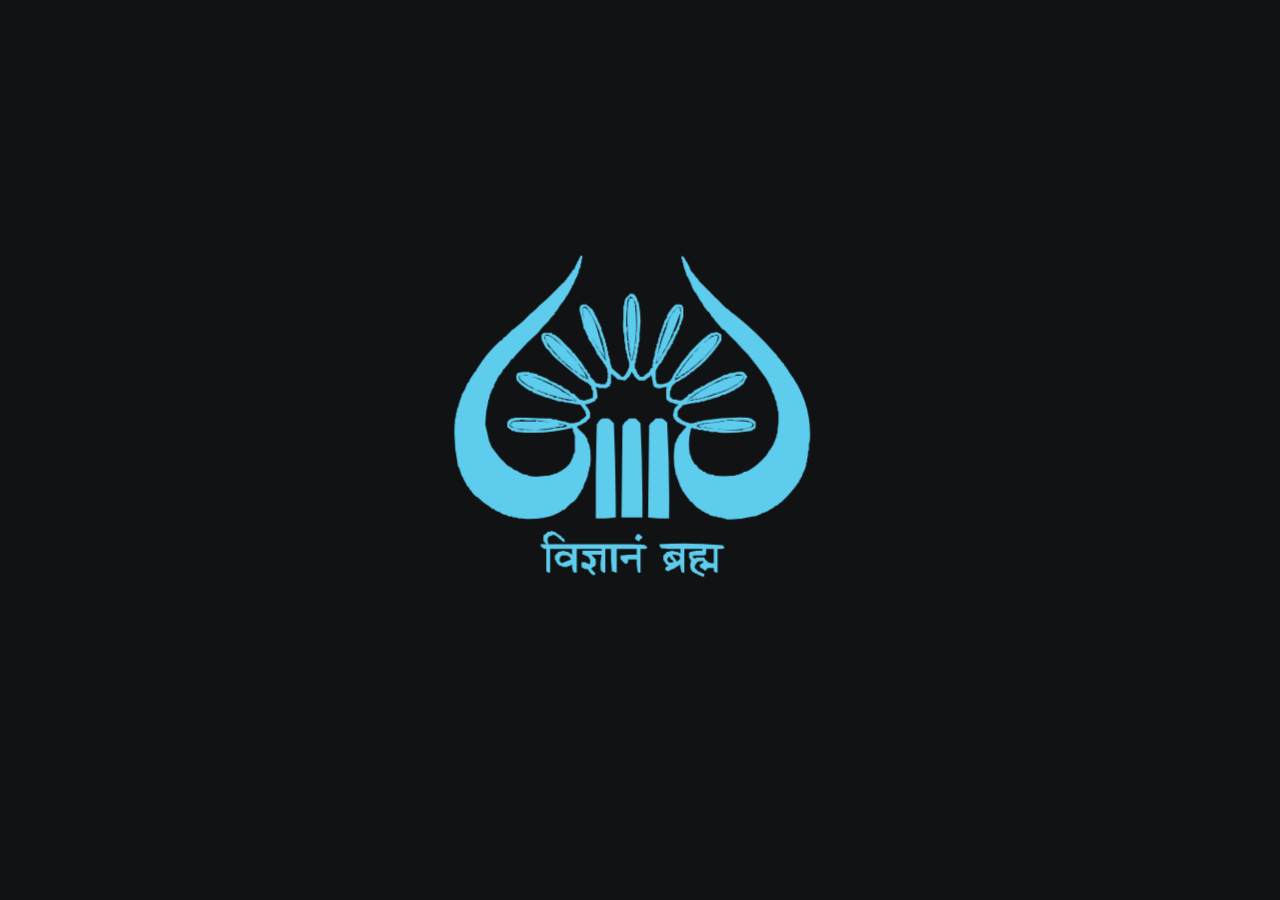
==== commit 2630833b: "Added code for Google tag for user analytics" ====
--- a/index.html
+++ b/index.html
@@ -1,6 +1,16 @@
 <!DOCTYPE html>
 <html lang="en">
   <head>
+
+    <!-- Google tag (gtag.js) -->
+    <script async src="https://www.googletagmanager.com/gtag/js?id=G-GP70YYPV6V"></script>
+    <script>
+      window.dataLayer = window.dataLayer || [];
+      function gtag(){dataLayer.push(arguments);}
+      gtag('js', new Date());
+
+      gtag('config', 'G-GP70YYPV6V');
+    </script>
     <meta charset="utf-8" />
     <meta
       name="viewport"
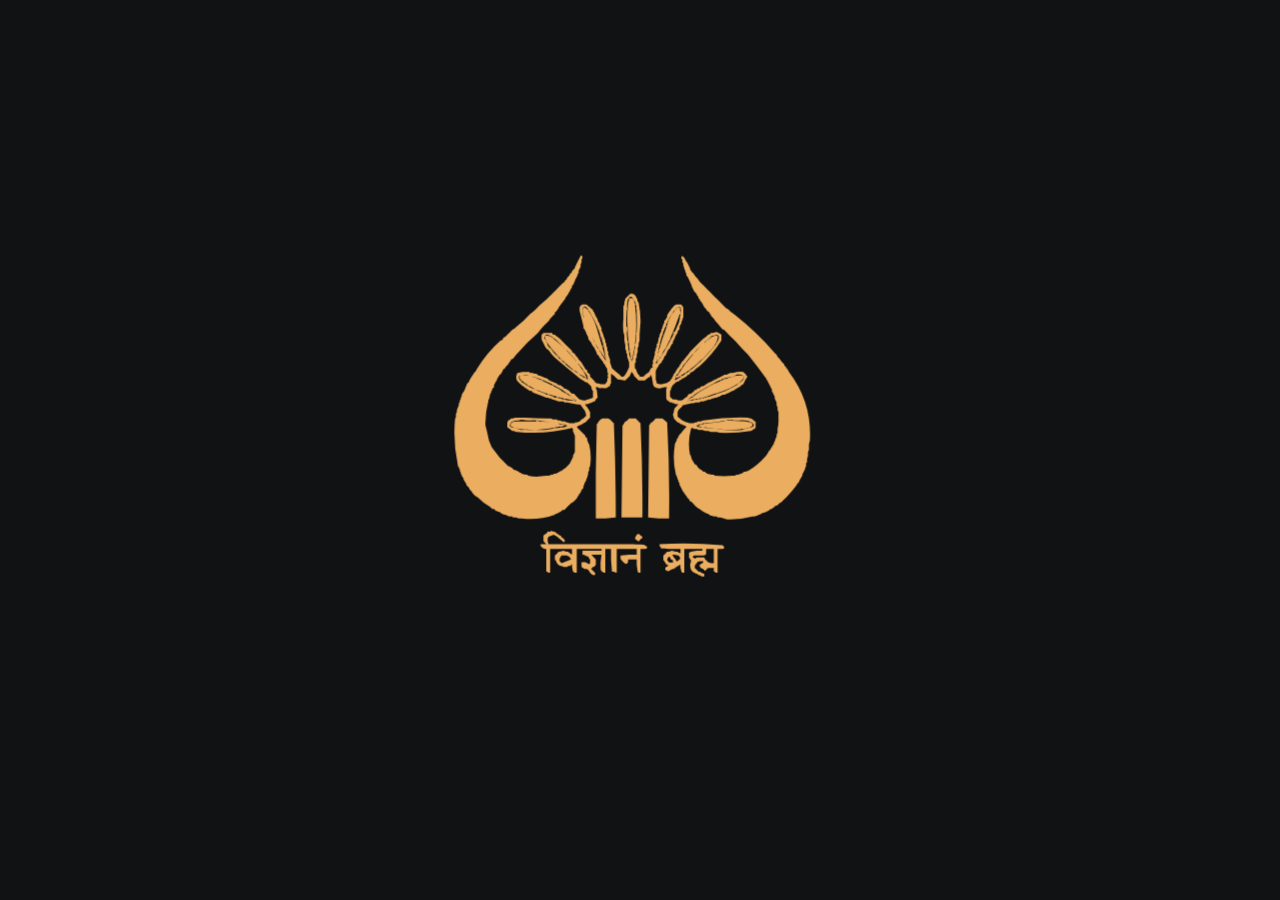
==== commit d4157244: "Update index.html" ====
--- a/index.html
+++ b/index.html
@@ -3,13 +3,13 @@
   <head>
 
     <!-- Google tag (gtag.js) -->
-    <script async src="https://www.googletagmanager.com/gtag/js?id=G-GP70YYPV6V"></script>
+    <script async src="https://www.googletagmanager.com/gtag/js?id=G-53V29XRMCM"></script>
     <script>
       window.dataLayer = window.dataLayer || [];
       function gtag(){dataLayer.push(arguments);}
       gtag('js', new Date());
 
-      gtag('config', 'G-GP70YYPV6V');
+      gtag('config', 'G-53V29XRMCM');
     </script>
     <meta charset="utf-8" />
     <meta
